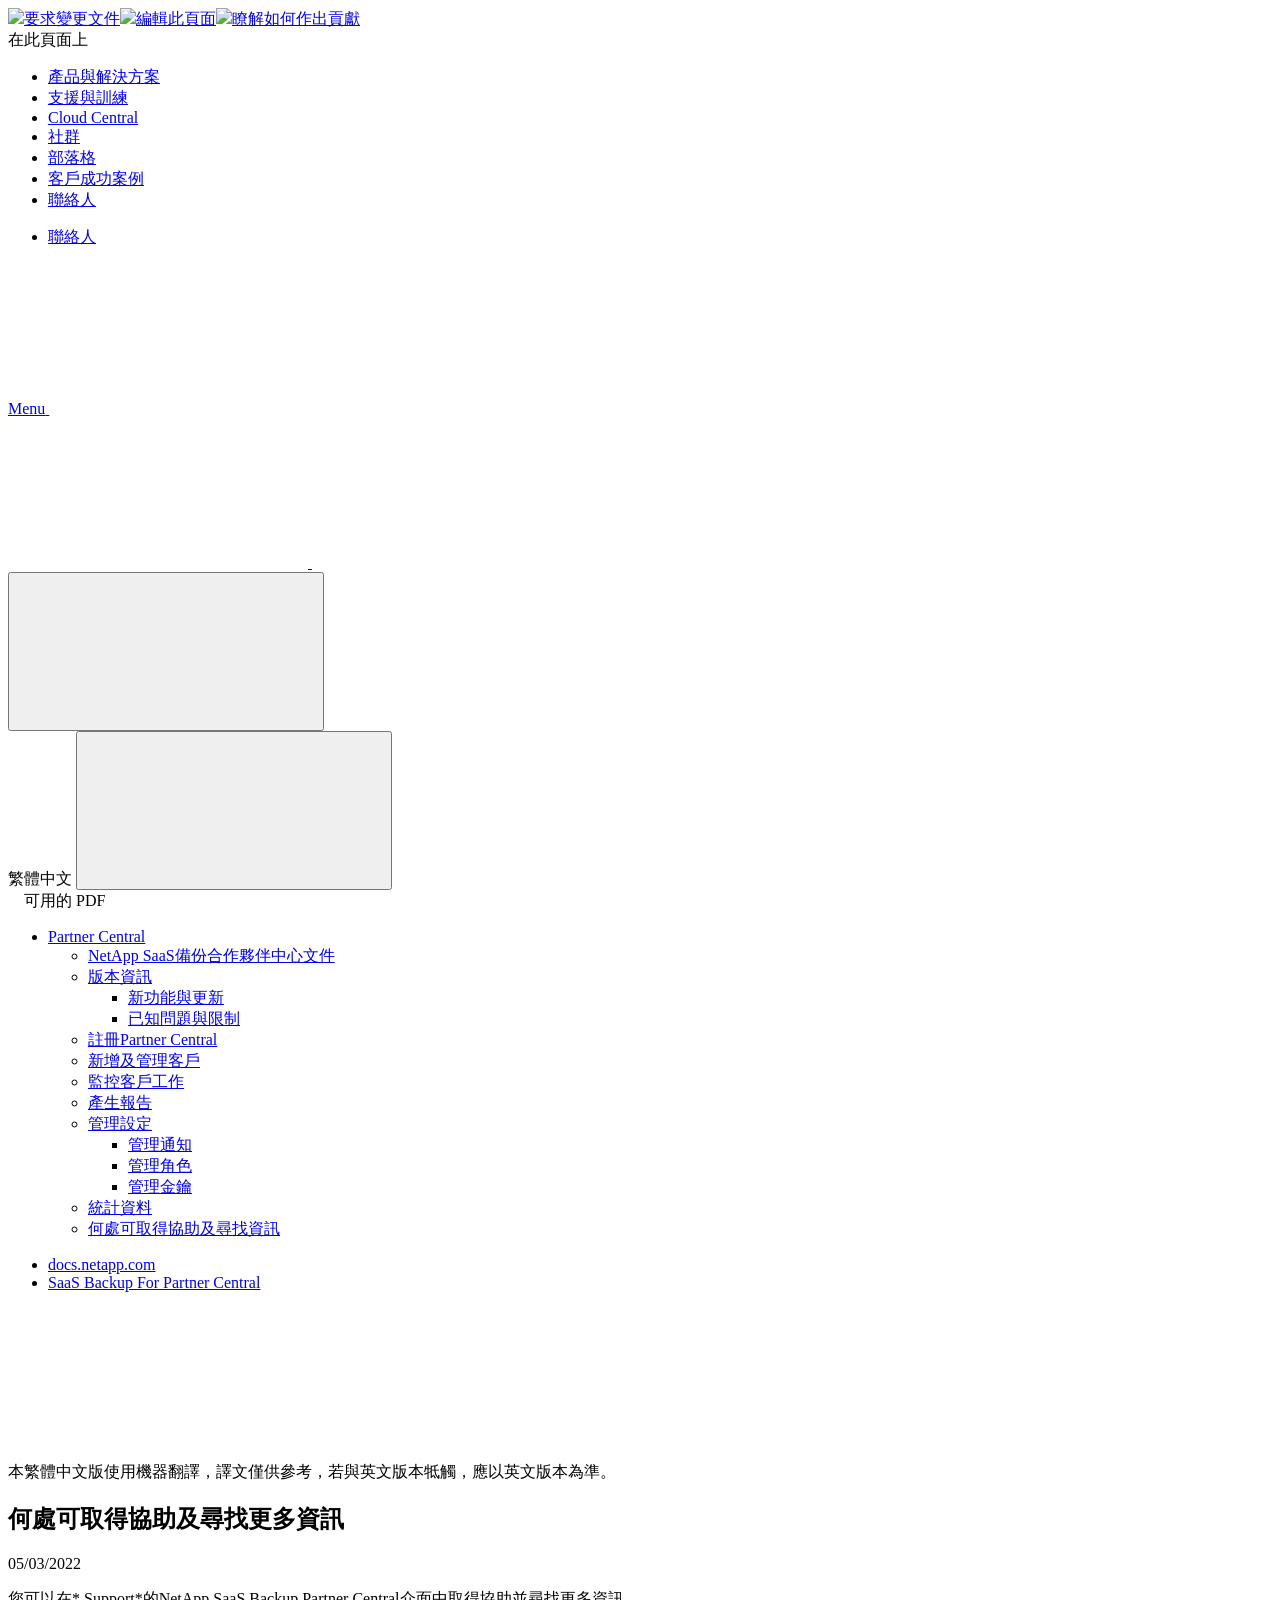
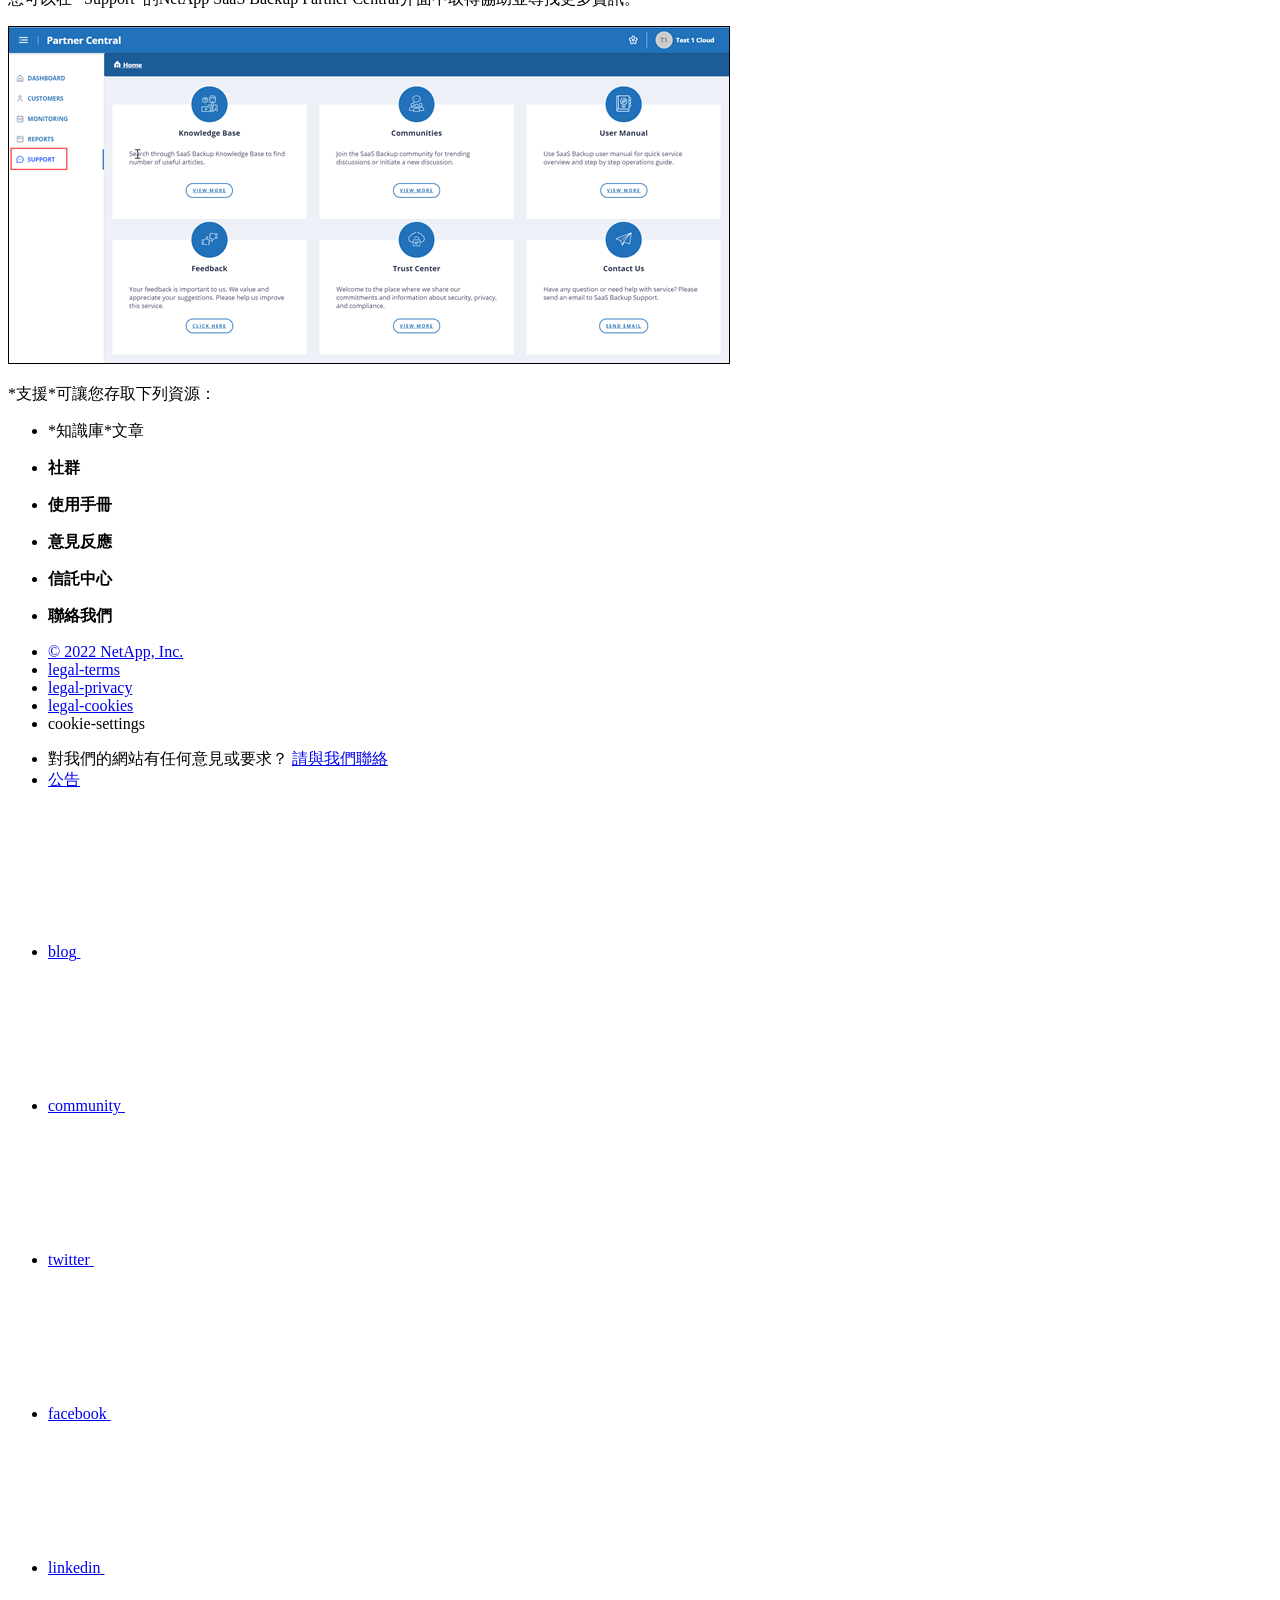
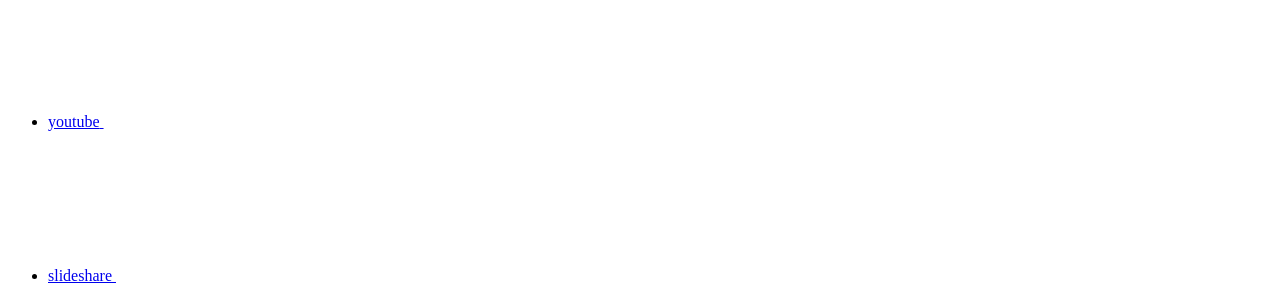
==== partnercentral_reference_get_help_find_info.html @ b0cb1d8d "Deploying to gh-pages from  @ becebbbd6865f7b29bdb03e054791adb835236fb 🚀" ====
<!DOCTYPE html>
<html lang="zh-tw">
  <head class="at-element-marker">
  <title>何處可取得協助及尋找更多資訊</title>
  <meta charset="utf-8">
  <meta http-equiv="x-ua-compatible" content="ie=edge,chrome=1">
  <meta http-equiv="language" content="en">
  <meta name="viewport" content="width=device-width, initial-scale=1">
  <meta property="og:title" content="何處可取得協助及尋找更多資訊" />
	<meta property="og:type" content="website" />
	<meta property="og:url" content="https://docs.netapp.com/zh-tw/saasbackup-partnercentral/partnercentral_reference_get_help_find_info.html" />
	<meta property="og:description" content="您可以在NetApp SaaS備份合作夥伴中心介面中取得協助、尋找更多資訊、並提供意見反應。" />
  <meta property="og:image" content="https://docs.netapp.com/zh-tw/saasbackup-partnercentral/images/logo-tophat-social.png" />
  <meta property="og:image:alt" content="NetApp Logo" />
  <meta name="format-detection" content="telephone=no">
  <meta http-equiv="Content-Type" content="text/html; charset=utf-8">
  <meta http-equiv="encoding" content="utf-8">
  <meta http-equiv="nss-type" content="Product Documentation"/>
  <meta http-equiv="nss-subtype" content="User Guide"/><meta name="description" content="您可以在NetApp SaaS備份合作夥伴中心介面中取得協助、尋找更多資訊、並提供意見反應。">
  <meta name="keywords" content=" where to find more information, help, support, feedback, ask questions"><!-- Icons -->
  <link rel="icon" href="/zh-tw/saasbackup-partnercentral/images/favicon.ico" type="image/x-icon">

  <!-- RSS Feed --><!-- CSS Definitions: NetApp CSS should be defined after generic css -->

  <!-- Elastic Search -->
  <link rel="stylesheet" href="//cdn.jsdelivr.net/searchkit/0.10.0/theme.css">

  <!-- Controls AsciiDoctor Admonition Blocks -->
  <link rel="stylesheet" type="text/css" href="/zh-tw/saasbackup-partnercentral/css/font-awesome.min.css">

  <!-- Controls the shadow effect for search dropdown menu -->
  <link rel="stylesheet" href="/zh-tw/saasbackup-partnercentral/css/boxshadowproperties.css">

  <!-- NetApp CSS controls the technical content -->
  <link rel="stylesheet" type="text/css" href="/zh-tw/saasbackup-partnercentral/css/netapp.css">

  <!-- WWW CSS Content -->
  <link rel="stylesheet" type="text/css" href="/zh-tw/saasbackup-partnercentral/css/www-luci-dotcom.min.css">
  <link rel="stylesheet" type="text/css" href="/zh-tw/saasbackup-partnercentral/css/www-netapp-dotcom.css">
  <link rel="stylesheet" href="/zh-tw/saasbackup-partnercentral/css/www-netapp-library-critical.min.css" media="all" >
  <link rel="stylesheet" href="/zh-tw/saasbackup-partnercentral/css/www-netapp-library-non-critical.min.css" as="style" onload="this.onload=null;this.rel='stylesheet'">
  <link rel="stylesheet" href="/zh-tw/saasbackup-partnercentral/css/www-netapp-library-global-header-footer.min.css">

  <!-- NetApp IE Customizations -->
  <link rel="stylesheet" href='/zh-tw/saasbackup-partnercentral/css/na-utility.css' type='text/css'>
  <link rel="stylesheet" href='/zh-tw/saasbackup-partnercentral/css/na-sidebar.css' type='text/css'>
  <link rel='stylesheet' href='/zh-tw/saasbackup-partnercentral/css/clouddocs.css' type='text/css'>
  <link rel='stylesheet' href='/zh-tw/saasbackup-partnercentral/css/custom-dropdown.css' type='text/css'>
  <link rel='stylesheet' href='/zh-tw/saasbackup-partnercentral/css/na-pagenav.css' type='text/css'>

  
  <link rel="stylesheet" href="/zh-tw/saasbackup-partnercentral/css/landing-page.css" type="text/css">
  <link rel="stylesheet" href="/zh-tw/saasbackup-partnercentral/css/tabbed-blocks.css" type="text/css">
  <!-- Canonical url -->
  <link rel='stylesheet' href='/zh-tw/saasbackup-partnercentral/css/na-feature.css' type='text/css'><!-- Top level site integrations --><script>
    if (document.location.hostname === "docs.netapp.com") {
      var head = document.getElementsByTagName('head')[0];
      var onetrustConsent = document.createElement("script");
      onetrustConsent.type = "text/javascript";
      onetrustConsent.src = "https://cdn.cookielaw.org/consent/72570c5c-fe30-465f-b0e0-b77f7fb4ae34/OtAutoBlock.js";
      head.appendChild(onetrustConsent);

      var onetrustScript = document.createElement("script");
      onetrustScript.type = "text/javascript";
      onetrustScript.src = "https://cdn.cookielaw.org/scripttemplates/otSDKStub.js";
      onetrustScript.charset = "UTF-8";
      onetrustScript.dataset.documentLanguage = "true";
      onetrustScript.dataset.domainScript = "72570c5c-fe30-465f-b0e0-b77f7fb4ae34";
      head.appendChild(onetrustScript);
    }

    function OptanonWrapper() { }

    if (document.location.hostname === "docs.netapp.com") {
      var adobe = document.createElement("script");
      adobe.type = "text/plain";
      adobe.className = "optanon-category-C0002";
      adobe.src = "//assets.adobedtm.com/60287eadf1ee/c284da483c83/launch-e9ff3acac59f.min.js";
      head.appendChild(adobe);

      var google = document.createElement("script");
      google.type = "text/plain";
      google.className = "optanon-category-C0002";
      google.src = "https://www.googletagmanager.com/gtag/js?id=UA-81697994-3";
      head.appendChild(google);

      window.dataLayer = window.dataLayer || [];
      function gtag(){dataLayer.push(arguments);}
      gtag('js', new Date());
      gtag('config', 'UA-81697994-3');
    }
  </script>
  <script src="https://cdnjs.cloudflare.com/ajax/libs/jquery/2.1.4/jquery.min.js"></script>
  <script src="https://cdnjs.cloudflare.com/ajax/libs/jquery-cookie/1.4.1/jquery.cookie.min.js"></script>

  <!-- Used for Product Family Page Sidebar Visibility --><!-- Used to import Promise for IE. Required for SearchKit -->
  <script src="https://cdnjs.cloudflare.com/ajax/libs/bluebird/3.3.5/bluebird.min.js"></script><script src='/zh-tw/saasbackup-partnercentral/js/na-search.js'></script><script src='/zh-tw/saasbackup-partnercentral/js/na-pagenav.js'></script><link rel='stylesheet' href='/zh-tw/saasbackup-partnercentral/css/prism.css' type='text/css'>
  <link rel='stylesheet' href='/zh-tw/saasbackup-partnercentral/css/prism-netapp.css' type='text/css'>


  <script src='/zh-tw/saasbackup-partnercentral/js/na-utility.js'></script>
  <script src='/zh-tw/saasbackup-partnercentral/js/clouddocs.js'></script>
  <script src='/zh-tw/saasbackup-partnercentral/js/jquery.navgoco.min.js'></script>
  <script src="https://maxcdn.bootstrapcdn.com/bootstrap/3.3.7/js/bootstrap.min.js" integrity="sha384-Tc5IQib027qvyjSMfHjOMaLkfuWVxZxUPnCJA7l2mCWNIpG9mGCD8wGNIcPD7Txa" crossorigin="anonymous"></script>
  <script src='/zh-tw/saasbackup-partnercentral/js/toc.js'></script>
  <script src='/zh-tw/saasbackup-partnercentral/js/customscripts.js'></script><script>
      $(document).ready(function() {
          
          var collapseOnInit = true;
          

          var navSettings = {
              "caretHtml": '',
              "accordion": collapseOnInit,
              "openClass": 'active', // open
              "save": false, // leave false or nav highlighting doesn't work right
              "cookie": {
                  "name": 'navgoco',
                  "expires": false,
                  "path": '/'
              },
              "slide": {
                  "duration": 400,
                  "easing": 'swing'
              }
          };

          // Initialize navgoco with default options
          $("#mysidebar").navgoco(navSettings);
          

          $("#collapseAll").click(function(e) {
              e.preventDefault();
              $("#mysidebar").navgoco('toggle', false);
          });

          $("#expandAll").click(function(e) {
              e.preventDefault();
              $("#mysidebar").navgoco('toggle', true);
          });

      });

  </script>
  <script>
      $(document).ready(function() {
          $("#tg-sb-link").click(function() {
              $("#tg-sb-sidebar").toggle();
              $("#tg-sb-content").toggleClass('col-md-9');
              $("#tg-sb-content").toggleClass('col-md-12');
              $("#tg-sb-icon").toggleClass('fa-toggle-on');
              $("#tg-sb-icon").toggleClass('fa-toggle-off');
          });
      });
  </script>
  <script src='/zh-tw/saasbackup-partnercentral/js/custom-dropdown.js'></script>
  <script src='/zh-tw/saasbackup-partnercentral/js/FileSaver.min.js'></script>
  <script src='/zh-tw/saasbackup-partnercentral/js/jszip-utils.min.js'></script>
  <script src='/zh-tw/saasbackup-partnercentral/js/jszip.min.js'></script>
  <script src='/zh-tw/saasbackup-partnercentral/js/pdf-ux.js'></script>
</head>


  <body class role="document" data-flavor="">
    <div id="page" class="n-off-canvas-menu">
      <div class="n-off-canvas-menu__menu"><!--TODO: Add offcanvas code --></div>
      <div class="n-off-canvas-menu__content-wrap">
        <header class="site-header" id="banner">
  
  <!-- Start Page Toolbar -->
  
  <div class="page-nav-toolbar"><div class="page-nav-contribute"><a target="_blank" href="https://github.com/NetAppDocs/saasbackup-partnercentral/issues/new?body=Page%3A%20[何處可取得協助及尋找更多資訊](https://docs.netapp.com/zh-tw/saasbackup-partnercentral/partnercentral_reference_get_help_find_info.html)" class="page-nav-contribute-link" role="button"><img src="/zh-tw/saasbackup-partnercentral/images/discuss-sm.svg" class="github-icon" />要求變更文件</a><a target="_blank" href="https://github.com/NetAppDocs/saasbackup-partnercentral/blob/main/reference_get_help_find_info.adoc" class="page-nav-contribute-link" role="button"><img src="/zh-tw/saasbackup-partnercentral/images/edit-sm.svg" class="github-icon" />編輯此頁面</a><a target="_blank" href="https://docs.netapp.com/us-en/contribute/" class="page-nav-contribute-link"  ><img src="/zh-tw/saasbackup-partnercentral/images/article-sm.svg" class="github-icon" />瞭解如何作出貢獻</a></div>
    <div class="page-nav-container">
      <nav class="page-nav-fixed">
        <div class="page-nav-title">在此頁面上</div>
        <div class="page-nav-links">
          <ul class="page-nav-inner" id="page-menu"></ul>
        </div>
      </nav>
    </div>
  </div>
  
  
  <!-- Start top_hat -->
  <div class="n-top-hat">
    <div class="n-container">
      <div class="n-top-hat__cross-property-nav">
        <ul class="n-top-hat__list">
          <li class="n-top-hat__list-item">
            <a href="https://www.netapp.com/products-a-z/" class="n-top-hat__link">產品與解決方案</a>
          </li>
          <li class="n-top-hat__list-item">
            <a href="https://www.netapp.com/support-and-training/netapp-university/" class="n-top-hat__link">支援與訓練</a>
          </li>
          <li class="n-top-hat__list-item">
            <a href="https://cloud.netapp.com" class="n-top-hat__link">Cloud Central</a>
          </li>
          <li class="n-top-hat__list-item">
            <a href="https://community.netapp.com/" class="n-top-hat__link">社群</a>
          </li>
          <li class="n-top-hat__list-item">
            <a href="https://blog.netapp.com/" class="n-top-hat__link">部落格</a>
          </li>
          <li class="n-top-hat__list-item">
            <a href="https://customers.netapp.com/en/" class="n-top-hat__link">客戶成功案例</a>
          </li>
          <li class="n-top-hat__list-item">
            <a href="https://www.netapp.com/us/contact-us/index.aspx" target="_self" class="n-top-hat__link" data-ntap-ui="contact-us">聯絡人</a>
          </li>
        </ul>
      </div>
      <div class="n-top-hat__utils">
        <ul class="n-top-hat__list">
          <li class="n-top-hat__list-item">
            <a href="https://www.netapp.com/us/contact-us/index.aspx" target="_self" class="n-top-hat__link" data-ntap-ui="contact-us">聯絡人</a>
          </li>
        </ul>
      </div>
    </div>
  </div>
  <!-- End top_hat -->

  <!-- Start property bar -->
  <style>
    .n-property-navigation-bar__menus--desktop-experience .n-menu--mega__default-content__heading span {
    color: #34B0FF;
    }
  </style>
  <div class="n-property-bar " data-ntap-ui="sticky-nav">
    <div class="n-property-bar__inner-wrap">
      <div class="n-property-bar__menu-toggle">
        <a href="#" class="n-property-bar__menu-toggle-link">
          <span class="n-property-bar__menu-toggle-text">Menu</span>
          <svg class="n-icon-bars n-property-bar__menu-toggle-icon" aria-labelledby="title">
            <title>bars</title>
            <use xlink:href="/zh-tw/saasbackup-partnercentral/common/svg/sprite.svg#bars"></use>
          </svg>
        </a>
      </div>
      <div class="n-property-bar__property-mark ">
        <a href="https://www.netapp.com" class="n-property-bar__property-link">
          <div class="n-property-bar__logo">
            <svg class="n-icon-netapp-mark n-icon-netapp-mark n-property-bar__netapp-mark-icon" aria-labelledby="title">
              <title>netapp-mark</title>
              <use xlink:href="/zh-tw/saasbackup-partnercentral/common/svg/sprite.svg#netapp-mark"></use>
            </svg>
            <svg class="n-icon-netapp-logo n-property-bar__logo-svg" aria-labelledby="title">
              <title>netapp-logo</title>
              <use xlink:href="/zh-tw/saasbackup-partnercentral/common/svg/sprite.svg#netapp-logo"></use>
            </svg>
          </div>
        </a>
      </div>

      
      <div class="search-property-bar">
        <div id="search-demo-container" class="searchbox n-property-bar__search">
          <div id="react-search" 
          data-search-html="/zh-tw/saasbackup-partnercentral/search.html"
          data-type="widget" 
          data-placeholder="搜尋文件" 
          data-no-results-found="找不到符合 {query} 的相關結果。" 
          data-did-you-mean="搜尋 {suggestion}。" 
          data-no-results-found-did-you-mean="找不到符合 {query} 的相關結果。您是否要找的是{suggestion}？" 
          data-results-found="找到 {hitCount} 筆結果"  
          data-sk-es-pf-indexes=""
          data-flavor=""></div>
          <button class="n-property-bar__search-toggle-button" type="button">
            <svg class="n-icon-search n-property-bar__search-toggle-button-icon" aria-labelledby="title">
              <title>search</title>
              <use xmlns:xlink="http://www.w3.org/1999/xlink" xlink:href="/zh-tw/saasbackup-partnercentral/common/svg/sprite.svg#search"></use>
            </svg>
          </button>
        </div>
      </div>
      
    </div>
  </div>
  <div class="n-property-bar__toolbar">
    <!-- Start Language Selector --><div id="ie-i18n" class="n-property-bar__lang-selector">
      <div id="ie-i18n-menu">
      <span class="ie-i18n-lang">繁體中文</span>
        <button class="ie-i18n-icon-container" type="button">
          <svg class="n-globe__icon" aria-labelledby="title">
            <title>globe</title>
            <use xmlns:xlink="http://www.w3.org/1999/xlink" xlink:href="/zh-tw/saasbackup-partnercentral/common/svg/sprite.svg#globe"></use>
          </svg>
        </button>
      </div>
      <div id="n-property-navigation-bar__menu--language-selector" class="ie-i18n-results-container n-menu n-menu--v3 n-menu--is-active" style="display: none;">
        <div class="n-language-selector-menu">
          <ul class="n-menu__list">
            <li class="n-menu__list-column">
              <ul class="n-menu__list"><li class="n-menu__list-item n-menu__list-item--level-1">
                  <a href="https://docs.netapp.com/us-en/saasbackup-partnercentral/partnercentral_reference_get_help_find_info.html" class="n-menu__header-text"><span translate="no" class="notranslate">English</span></a>
                </li><li class="n-menu__list-item n-menu__list-item--level-1">
                  <a href="https://docs.netapp.com/ja-jp/saasbackup-partnercentral/partnercentral_reference_get_help_find_info.html" class="n-menu__header-text"><span translate="no" class="notranslate">日本語</span></a>
                </li><li class="n-menu__list-item n-menu__list-item--level-1">
                  <a href="https://docs.netapp.com/ko-kr/saasbackup-partnercentral/partnercentral_reference_get_help_find_info.html" class="n-menu__header-text"><span translate="no" class="notranslate">한국어</span></a>
                </li><li class="n-menu__list-item n-menu__list-item--level-1">
                  <a href="https://docs.netapp.com/zh-cn/saasbackup-partnercentral/partnercentral_reference_get_help_find_info.html" class="n-menu__header-text"><span translate="no" class="notranslate">简体中文</span></a>
                </li><li class="n-menu__list-item n-menu__list-item--level-1">
                  <a href="https://docs.netapp.com/zh-tw/saasbackup-partnercentral/partnercentral_reference_get_help_find_info.html" class="n-menu__header-text"><span translate="no" class="notranslate">繁體中文</span></a>
                </li></ul>
            </li>
          </ul>
        </div>
      </div>
    </div><!-- End Language Selector -->

    <div class="n-property-bar__cta"></div>
  </div>
  <script>
    $(function(){
        var currentLocalization = $('html').attr('lang');

        var localizationsDictionary = {
            "en-CA" : "https://www.netapp.com/search/index.aspx?for_cr=canada&",
            "en-IN" : "https://www.netapp.com/search/index.aspx?for_cr=india&",
            "nl-NL" : "https://www.netapp.com/search/index.aspx?for_cr=netherlands&",
            "ru-RU" : "https://www.netapp.com/search/index.aspx?for_cr=russia&",
            "sv-SE" : "https://www.netapp.com/search/index.aspx?for_cr=sweden&",
            "it-IT" : "https://www.netapp.com/search/index.aspx?for_cr=italy&",
            "he-IL" : "https://www.netapp.com/search/index.aspx?for_cr=israel&",
            "ko-KR" : "https://www.netapp.com/search/index.aspx?for_cr=korea&",
            "zh-TW" : "https://www.netapp.com/search/index.aspx?for_cr=taiwan&",
            "en-GB" : "https://www.netapp.com/search/index.aspx?for_cr=unitedkingdom&",
            "en-SG" : "https://www.netapp.com/search/index.aspx?for_cr=asean&",
            "en-AU" : "https://www.netapp.com/search/index.aspx?for_cr=australia&",
            "pt-BR" : "https://www.netapp.com/search/index.aspx?for_cr=brasil&",
            "de-CH" : "https://www.netapp.com/search/index.aspx?for_cr=switzerland&",
            "es-MX" : "https://www.netapp.com/search/index.aspx?for_cr=mexico&"
        };

        if($('html').hasClass('ntap-whitelisted') && localizationsDictionary.hasOwnProperty(currentLocalization)) {
            $('.n-property-bar__property-link').attr('href', '/');
        }
    });
  </script>
  <!-- End property bar -->
</header>


        <main id="n-main-content" class="n-main-content">
          <!-- Start Documentation Content -->
<div class="ie-main">
  <!-- Sidebar Column -->
  
  <div class="col-md-3" id="sidebar-height">
      <div class="n-pdf-header">
  <a id="toggleButtonPdf" class="n-pdf-button" type="button">
    <img src="/zh-tw/saasbackup-partnercentral/images/pdf.png" width="16" height="16"/>可用的 PDF<span>
    </span>
  </a>
</div>
<div class="n-pdf-body-container">
  <ul id="toggleContainerPdf" class="n-pdf-body" style="display:none;"><li class="pdf-ux-container">
        
        
        
        <a target="_blank" href="/zh-tw/saasbackup-partnercentral/pdfs/fullsite-sidebar/NetApp_SaaS備份合作夥伴中心文件.pdf" >
          <img src="/zh-tw/saasbackup-partnercentral/images/pdf.png" width="16" height="16"/>此文件網站（PDF 格式）</a>

    
      <ul class="subfolders" style="display:none;">
        <li class="pdf-ux-container">
          
          
          
          <a target="_blank" 
            
              href="/zh-tw/saasbackup-partnercentral/pdfs/sidebar/Partner_Central.pdf" 
            
          >
            <img src="/zh-tw/saasbackup-partnercentral/images/pdf.png" width="16" height="16"/>
            Partner Central
          </a>
          



    
      <ul class="subfolders" style="display:none;">
        <li class="pdf-ux-container">
          
          
          
          <a target="_blank" 
            
              href="/zh-tw/saasbackup-partnercentral/pdfs/sidebar/版本資訊.pdf" 
            
          >
            <img src="/zh-tw/saasbackup-partnercentral/images/pdf.png" width="16" height="16"/>
            版本資訊
          </a>
          





          
        </li>
      </ul>
    

  











    
      <ul class="subfolders" style="display:none;">
        <li class="pdf-ux-container">
          
          
          
          <a target="_blank" 
            
              href="/zh-tw/saasbackup-partnercentral/pdfs/sidebar/管理設定.pdf" 
            
          >
            <img src="/zh-tw/saasbackup-partnercentral/images/pdf.png" width="16" height="16"/>
            管理設定
          </a>
          







          
        </li>
      </ul>
    

  




    <ul class="subfolders" style="display:none;"><li class="active pdf-hide">
  <a target="_blank" href="/zh-tw/saasbackup-partnercentral/pdfs/pages/partnercentral_reference_get_help_find_info.pdf" >
    <img src="/zh-tw/saasbackup-partnercentral/images/pdf.png" width="16" height="16"/>
    PDF of this page
  </a>
</li>

</ul>
  



          
        </li>
      </ul>
    

  


</li></ul>
  <div class="zip-pdf-link-container" style="display: none;">   
    <a href="#" id="zipPdf">
      <img src="/zh-tw/saasbackup-partnercentral/images/pdf-zip.png" width="16" height="16"/>
      <pre>個別 PDF 文件的集合<span class="zip-size"></span></pre>
    </a><div id="zip-link-popup" class="hide">
    <div class="inner-modal">
        <div class="downloading-progress">
            <div class="spinner"></div>
            <h1>Creating your file...</h1>
            <div>This may take a few minutes. Thanks for your patience.</div>
            <button class="cancel-download-btn" type="button">Cancel</button>
        </div>
        <div class="download-complete hide">
            <div class="done-icon">
                <svg xmlns="http://www.w3.org/2000/svg" width="24" height="24" viewBox="0 0 24 24"><path d="M20.285 2l-11.285 11.567-5.286-5.011-3.714 3.716 9 8.728 15-15.285z"/></svg>
            </div>
            <div>Your file is ready</div>
            <button class="cancel-download-btn" type="button">OK</button>
        </div>
    </div>
</div>
<script>
    $(".cancel-download-btn").click(function(){
        $("#zip-link-popup").addClass("hide");
        $("#zip-link-popup .downloading-progress").removeClass("hide");
        $("#zip-link-popup .download-complete").addClass("hide");
    });
</script></div>
</div>
<script>
  $("#toggleContainerPdf li.active:last-child").parents('ul.subfolders').toggle('display');
  $("#toggleButtonPdf").click(function () {
    $("#toggleContainerPdf").toggle('display');
    $(".n-pdf-body-container .zip-pdf-link-container").toggle('display');
  });
</script><div class="sidebar-nav-container">
  <ul id="mysidebar" class="nav"><li class="subfolders "><a href="#">
        <div class="na-navbar-padding"> Partner Central</div>
      </a>
      <ul><li class=" "><a class="na-navbar-padding" href="/zh-tw/saasbackup-partnercentral/index.html">
        NetApp SaaS備份合作夥伴中心文件
      </a></li><li class="subfolders "><a href="#">
        <div class="na-navbar-padding"> 版本資訊</div>
      </a>
      <ul><li class=" "><a class="na-navbar-padding" href="/zh-tw/saasbackup-partnercentral/partnercentral_reference_new.html">
        新功能與更新
      </a></li><li class=" "><a class="na-navbar-padding" href="/zh-tw/saasbackup-partnercentral/partnercentral_reference_limitations.html">
        已知問題與限制
      </a></li></ul></li><li class=" "><a class="na-navbar-padding" href="/zh-tw/saasbackup-partnercentral/partnercentral_task_register.html">
        註冊Partner Central
      </a></li><li class=" "><a class="na-navbar-padding" href="/zh-tw/saasbackup-partnercentral/partnercentral_task_add_and_manage_customers.html">
        新增及管理客戶
      </a></li><li class=" "><a class="na-navbar-padding" href="/zh-tw/saasbackup-partnercentral/partnercentral_task_monitor.html">
        監控客戶工作
      </a></li><li class=" "><a class="na-navbar-padding" href="/zh-tw/saasbackup-partnercentral/partnercentral_task_generate_reports.html">
        產生報告
      </a></li><li class="subfolders "><a href="#">
        <div class="na-navbar-padding"> 管理設定</div>
      </a>
      <ul><li class=" "><a class="na-navbar-padding" href="/zh-tw/saasbackup-partnercentral/partnercentral_task_manage_notifications.html">
        管理通知
      </a></li><li class=" "><a class="na-navbar-padding" href="/zh-tw/saasbackup-partnercentral/partnercentral_task_manage_roles.html">
        管理角色
      </a></li><li class=" "><a class="na-navbar-padding" href="/zh-tw/saasbackup-partnercentral/partnercentral_task_manage_keys.html">
        管理金鑰
      </a></li></ul></li><li class=" "><a class="na-navbar-padding" href="/zh-tw/saasbackup-partnercentral/partnercentral_reference_statistics.html">
        統計資料
      </a></li><li class="  active "><a class="na-navbar-padding" href="/zh-tw/saasbackup-partnercentral/partnercentral_reference_get_help_find_info.html">
        何處可取得協助及尋找資訊
      </a></li></ul></li></ul>
</div>
<script>
  window.onscroll = () => {
    const value = -40 - (document.body.scrollHeight - (window.innerHeight + document.scrollingElement.scrollTop));
    
    document.getElementById("sidebar-height").style.bottom = Math.max(0,value) + "px";
};
</script>
<!-- this highlights the active parent class in the navgoco sidebar. this is critical so that the parent expands when you're viewing a page. This must appear below the sidebar code above. Otherwise, if placed inside customscripts.js, the script runs before the sidebar code runs and the class never gets inserted.-->
<script>$("li.active").parents('li').toggleClass("active");</script>


  </div>
  

  <div class="ie-content-pane n-doc__component-detail-content n-doc__component-detail-content--show-code">
    <!-- Begin of page container --><article class="page-content">
      <div class="ie-utility">
  <div class="ie-menu">
    <div class="n-breadcrumb">
      <ul class="n-breadcrumb__list">
        <li class="n-breadcrumb__list-item">
          <a href="https://docs.netapp.com">docs.netapp.com</a>
        </li>
        

        

        <li class="n-breadcrumb__list-item">
          <a href="/zh-tw/saasbackup-partnercentral/">SaaS&nbsp;Backup&nbsp;For&nbsp;Partner&nbsp;Central</a>
        </li>

      </ul>
    </div>
    <div style="clear: both"></div><!-- Main needs to have height -->
  </div>
</div>

      <div class="ie-nmt-disclaimer">
  <span>
    <div class="ie-nmt-disclaimer-container">
      <div class="ie-nmt-disclaimer-icon">
        <svg class="luci-icon" aria-hidden="true">
          <use xlink:href="/zh-tw/saasbackup-partnercentral/common/svg/sprite.svg#circle-info">
        </svg>
      </div>
      <div class="ie-nmt-disclaimer-content">
        <span> 本繁體中文版使用機器翻譯，譯文僅供參考，若與英文版本牴觸，應以英文版本為準。 </span>
      </div>
      <div style="clear:both;"></div>
    </div>
  </span>
</div><div class="n-doc__component-detail-heading-wrap">
  <h1 class="n-doc__component-detail-heading">何處可取得協助及尋找更多資訊</h1>
</div>


<p class="page-details">
  
    
    <time datetime="2022-05-03 10:31:58 +0000">05/03/2022</time>
    
  


</p>

<div class="paragraph">
<p>您可以在* Support*的NetApp SaaS Backup Partner Central介面中取得協助並尋找更多資訊。</p>
</div>
<div class="paragraph">
<p><span class="image"><img src="./media/support_page.png" alt="支援選項"></span></p>
</div>
<div class="paragraph">
<p>*支援*可讓您存取下列資源：</p>
</div>
<div class="ulist">
<ul>
<li>
<p>*知識庫*文章</p>
</li>
<li>
<p><strong>社群</strong></p>
</li>
<li>
<p><strong>使用手冊</strong></p>
</li>
<li>
<p><strong>意見反應</strong></p>
</li>
<li>
<p><strong>信託中心</strong></p>
</li>
<li>
<p><strong>聯絡我們</strong></p>
</li>
</ul>
</div>

    </article>
    <!-- Page Container -->
  </div>

  <div style="clear: both"></div><!-- Main needs to have height --></div>

        </main>

        <footer class="n-footer">
  <div class="n-footer__bottom">
    <div class="n-container">
      <div class="n-footer__bottom-left">
        <div class="n-footer__copyright">
          <ul class="n-footer__copyright-list">
            <li class="n-footer__copyright-link">
              <a href="https://www.netapp.com/us/legal/copyright.aspx">© 2022 NetApp, Inc.</a>
            </li>
            <li class="n-footer__copyright-link">
              <a href="https://www.netapp.com/company/legal/terms-of-use/">legal-terms</a>
            </li>
            <li class="n-footer__copyright-link">
              <a href="https://www.netapp.com/company/legal/privacy-policy/">legal-privacy</a>
            </li>
            <li class="n-footer__copyright-link">
              <a href="https://www.netapp.com/company/legal/cookie-policy/">legal-cookies</a>
            </li>
            <li class="n-footer__copyright-link">
              <a class="ot-sdk-show-settings">cookie-settings</a>
            </li>
          </ul>
        </div>
      </div>
      <div class="n-footer__bottom-right">
        <div class="n-footer__copyright">
          <ul class="n-footer__copyright-list">
            <li class="n-footer__copyright-link">
              <span class="n-footer__fine-print">對我們的網站有任何意見或要求？</span>
              <a target="_self" href="javascript:netapp_mailto()">請與我們聯絡</a>
            </li>
            <li class="n-footer__copyright-link">
              <a href="https://docs.netapp.com/zh-tw/announcements/">公告</a>
            </li>
          </ul>
        </div>
        <div class="n-footer__social-links">
          <ul class="n-footer__social-link-list">
            <li class="n-footer__social-link-list-item">
              <a class="n-footer__social-link" data-ntap-social="follow-blog" href="https://blog.netapp.com"
                target="_blank" title="blog" alt="blog">
                <span class="n-footer__social-link-text">blog</span>
                <svg class="n-icon-blog n-footer__social-link-icon" aria-labelledby="title">
                  <title>blog@</title>
                  <use xmlns:xlink="http://www.w3.org/1999/xlink"
                    xlink:href="/zh-tw/saasbackup-partnercentral/common/svg/sprite.svg#blog"></use>
                </svg>
              </a>
            </li>
            <li class="n-footer__social-link-list-item">
              <a class="n-footer__social-link" data-ntap-social="follow-community" href="https://community.netapp.com/"
                target="_blank" title="community" alt="community">
                <span class="n-footer__social-link-text">community</span>
                <svg class="n-icon-community n-footer__social-link-icon" aria-labelledby="title">
                  <title>community@</title>
                  <use xmlns:xlink="http://www.w3.org/1999/xlink"
                    xlink:href="/zh-tw/saasbackup-partnercentral/common/svg/sprite.svg#comments"></use>
                </svg>
              </a>
            </li>
            <li class="n-footer__social-link-list-item">
              <a class="n-footer__social-link" data-ntap-social="follow-twitter" href="https://twitter.com/netapp"
                target="_blank" title="twitter" alt="twitter">
                <span class="n-footer__social-link-text">twitter</span>
                <svg class="n-icon-twitter n-footer__social-link-icon" aria-labelledby="title">
                  <title>twitter@</title>
                  <use xmlns:xlink="http://www.w3.org/1999/xlink"
                    xlink:href="/zh-tw/saasbackup-partnercentral/common/svg/sprite.svg#twitter"></use>
                </svg>
              </a>
            </li>
            <li class="n-footer__social-link-list-item">
              <a class="n-footer__social-link" data-ntap-social="follow-facebook" href="https://www.facebook.com/NetApp"
                target="_blank" title="facebook" alt="facebook">
                <span class="n-footer__social-link-text">facebook</span>
                <svg class="n-icon-facebook n-footer__social-link-icon" aria-labelledby="title">
                  <title>facebook@</title>
                  <use xmlns:xlink="http://www.w3.org/1999/xlink"
                    xlink:href="/zh-tw/saasbackup-partnercentral/common/svg/sprite.svg#facebook"></use>
                </svg>
              </a>
            </li>
            <li class="n-footer__social-link-list-item">
              <a class="n-footer__social-link" data-ntap-social="follow-linkedin"
                href="https://www.linkedin.com/company/netapp" target="_blank" title="linkedin" alt="linkedin">
                <span class="n-footer__social-link-text">linkedin</span>
                <svg class="n-icon-linkedin n-footer__social-link-icon" aria-labelledby="title">
                  <title>linkedin@</title>
                  <use xmlns:xlink="http://www.w3.org/1999/xlink"
                    xlink:href="/zh-tw/saasbackup-partnercentral/common/svg/sprite.svg#linkedin"></use>
                </svg>
              </a>
            </li>
            <li class="n-footer__social-link-list-item">
              <a class="n-footer__social-link" data-ntap-social="follow-youtube"
                href="https://www.youtube.com/user/NetAppTV" target="_blank" title="youtube" alt="youtube">
                <span class="n-footer__social-link-text">youtube</span>
                <svg class="n-icon-youtube n-footer__social-link-icon" aria-labelledby="title">
                  <title>youtube@</title>
                  <use xmlns:xlink="http://www.w3.org/1999/xlink"
                    xlink:href="/zh-tw/saasbackup-partnercentral/common/svg/sprite.svg#youtube"></use>
                </svg>
              </a>
            </li>
            <li class="n-footer__social-link-list-item">
              <a class="n-footer__social-link" data-ntap-social="follow-slideshare"
                href="https://www.slideshare.net/NetApp" target="_blank" title="slideshare" alt="slideshare">
                <span class="n-footer__social-link-text">slideshare</span>
                <svg class="n-icon-slideshare n-footer__social-link-icon" aria-labelledby="title">
                  <title>slideshare@</title>
                  <use xmlns:xlink="http://www.w3.org/1999/xlink"
                    xlink:href="/zh-tw/saasbackup-partnercentral/common/svg/sprite.svg#slideshare"></use>
                </svg>
              </a>
            </li>
          </ul>
        </div>
      </div>
    </div>
  </div>
</footer>

      </div><!-- Elasticsearch JS -->
      <script type="text/javascript" src='/zh-tw/saasbackup-partnercentral/js/bundle.js'></script>

      <!-- Syntax Highlighting -->
      <script type="text/javascript" src='/zh-tw/saasbackup-partnercentral/js/prism.js'></script>
      <script type="text/javascript" src='/zh-tw/saasbackup-partnercentral/js/prism-curl.js'></script>
    </div>
    <script>
      document.body.offsetWidth=1903;
      cookieLaw = {}
      cookieLaw.euCountry = "US";
      cookieLaw.invoke = function(){return false;}
    </script>
    <script src='/zh-tw/saasbackup-partnercentral/js/www-ntap.js'></script>
    <script src='/zh-tw/saasbackup-partnercentral/js/tabbed-blocks.js'></script>
  </body></html>
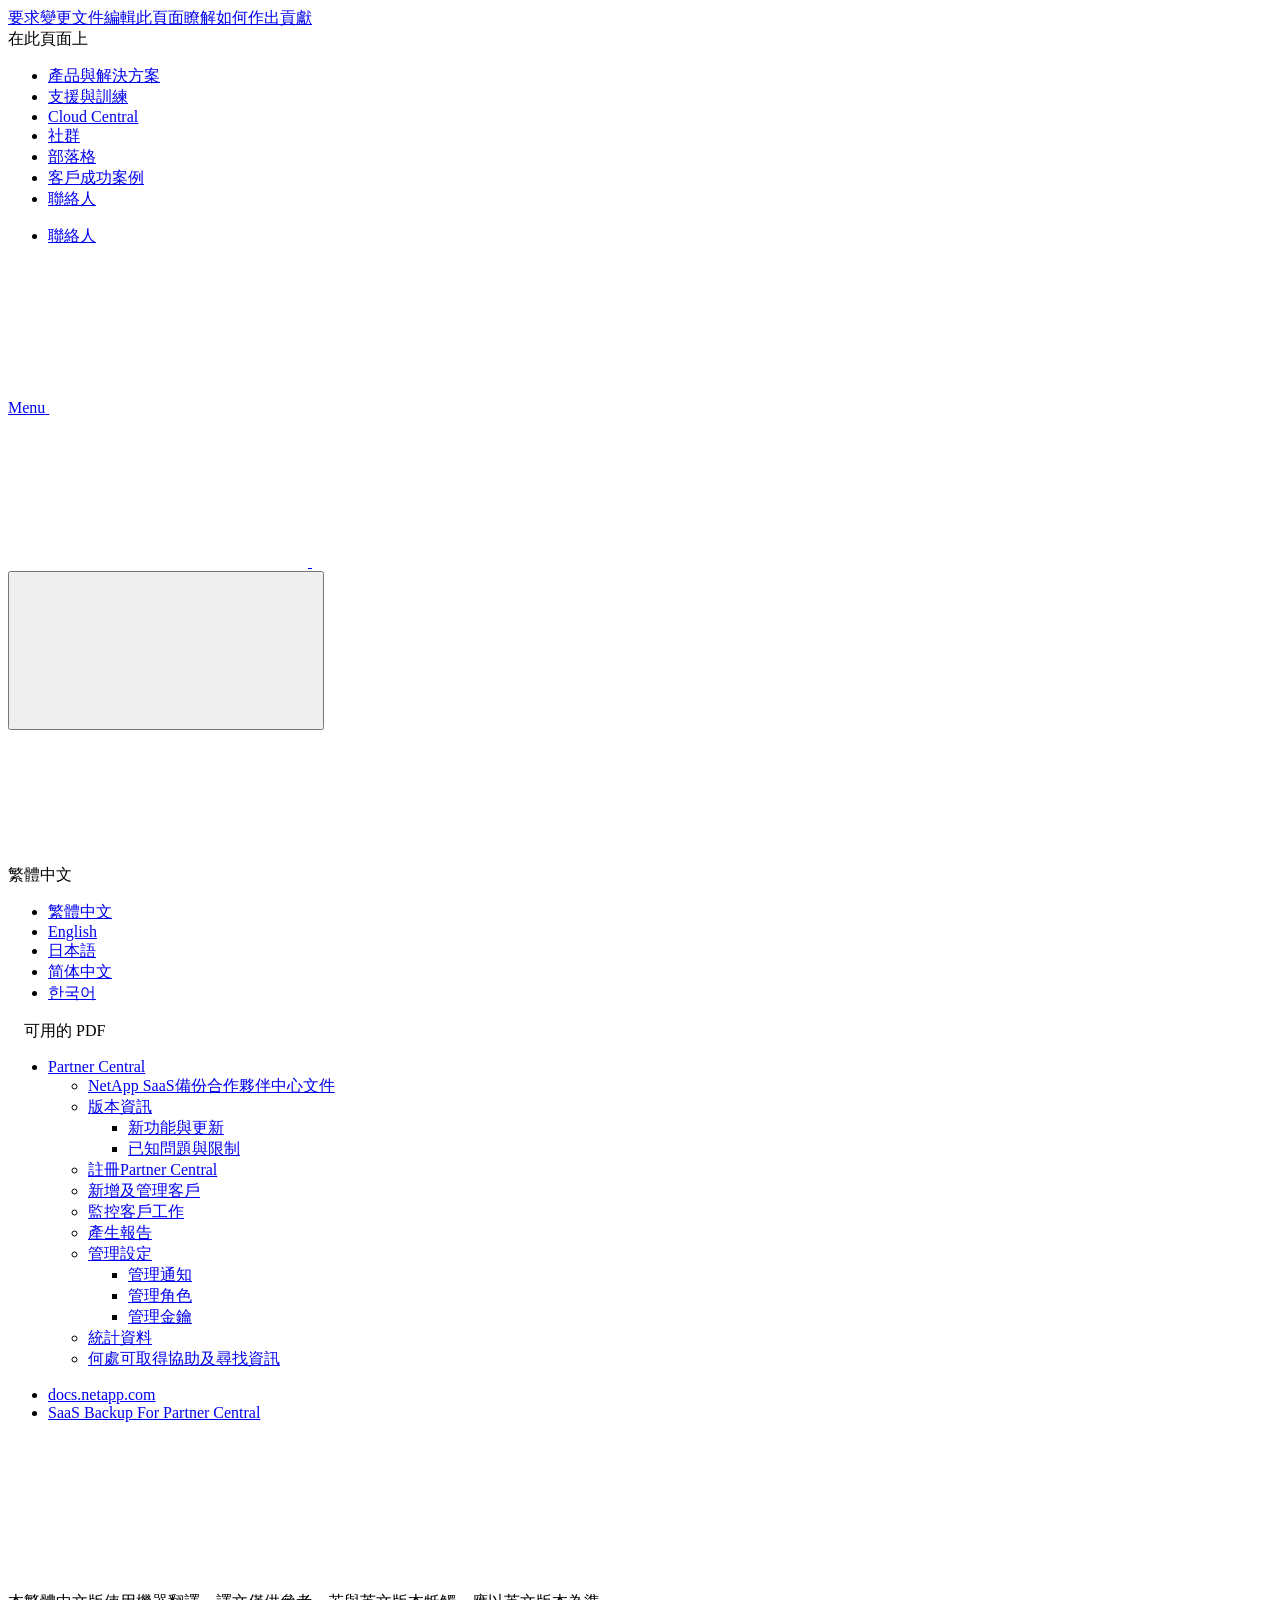
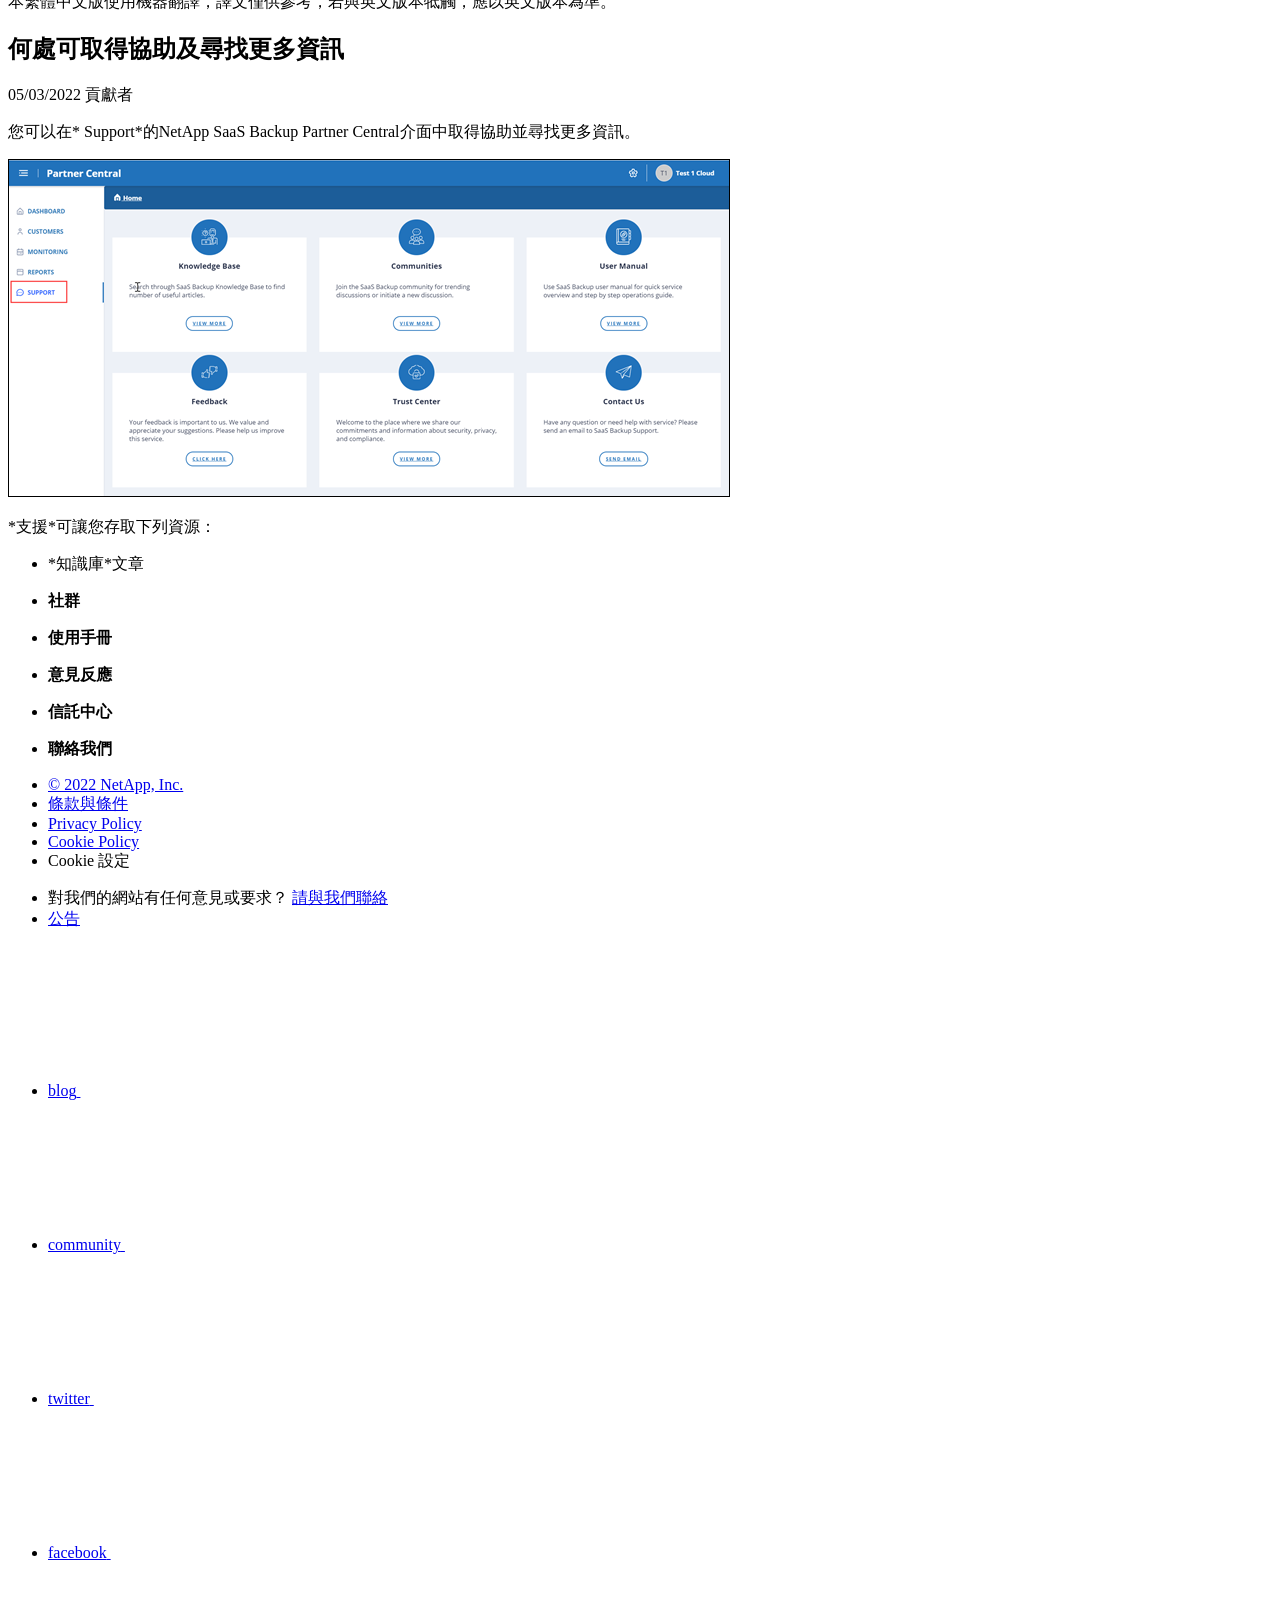
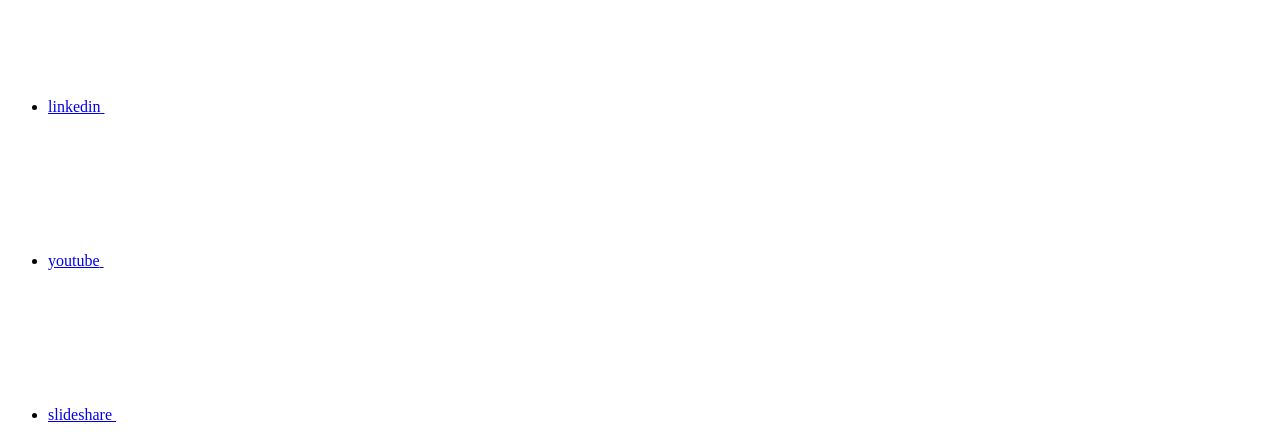
==== commit 0a4bf91c: "Deploying to gh-pages from  @ cecef752fb62cc90a0df46286a857a2ef7b8e0ff 🚀" ====
--- a/partnercentral_reference_get_help_find_info.html
+++ b/partnercentral_reference_get_help_find_info.html
@@ -169,7 +169,7 @@
   
   <!-- Start Page Toolbar -->
   
-  <div class="page-nav-toolbar"><div class="page-nav-contribute"><a target="_blank" href="https://github.com/NetAppDocs/saasbackup-partnercentral/issues/new?body=Page%3A%20[何處可取得協助及尋找更多資訊](https://docs.netapp.com/zh-tw/saasbackup-partnercentral/partnercentral_reference_get_help_find_info.html)" class="page-nav-contribute-link" role="button"><img src="/zh-tw/saasbackup-partnercentral/images/discuss-sm.svg" class="github-icon" />要求變更文件</a><a target="_blank" href="https://github.com/NetAppDocs/saasbackup-partnercentral/blob/main/reference_get_help_find_info.adoc" class="page-nav-contribute-link" role="button"><img src="/zh-tw/saasbackup-partnercentral/images/edit-sm.svg" class="github-icon" />編輯此頁面</a><a target="_blank" href="https://docs.netapp.com/us-en/contribute/" class="page-nav-contribute-link"  ><img src="/zh-tw/saasbackup-partnercentral/images/article-sm.svg" class="github-icon" />瞭解如何作出貢獻</a></div>
+  <div class="page-nav-toolbar"><div class="page-nav-contribute"><a target="_blank" href="https://github.com/NetAppDocs/saasbackup-partnercentral/issues/new?body=Page%3A%20[何處可取得協助及尋找更多資訊](https://docs.netapp.com/zh-tw/saasbackup-partnercentral/partnercentral_reference_get_help_find_info.html)" class="page-nav-contribute-link" role="button"><img src="/zh-tw/saasbackup-partnercentral/images/discuss-sm.svg" alt="" class="github-icon" />要求變更文件</a><a target="_blank" href="https://github.com/NetAppDocs/saasbackup-partnercentral/blob/main/reference_get_help_find_info.adoc" class="page-nav-contribute-link" role="button"><img src="/zh-tw/saasbackup-partnercentral/images/edit-sm.svg" alt="" class="github-icon" />編輯此頁面</a><a target="_blank" href="https://docs.netapp.com/us-en/contribute/" class="page-nav-contribute-link"  ><img src="/zh-tw/saasbackup-partnercentral/images/article-sm.svg" alt="" class="github-icon" />瞭解如何作出貢獻</a></div>
     <div class="page-nav-container">
       <nav class="page-nav-fixed">
         <div class="page-nav-title">在此頁面上</div>
@@ -258,11 +258,13 @@
           <div id="react-search" 
           data-search-html="/zh-tw/saasbackup-partnercentral/search.html"
           data-type="widget" 
-          data-placeholder="搜尋文件" 
-          data-no-results-found="找不到符合 {query} 的相關結果。" 
-          data-did-you-mean="搜尋 {suggestion}。" 
-          data-no-results-found-did-you-mean="找不到符合 {query} 的相關結果。您是否要找的是{suggestion}？" 
-          data-results-found="找到 {hitCount} 筆結果"  
+          data-placeholder="搜尋文件"
+          data-no-results-found="找不到符合 {query} 的相關結果。"
+          data-did-you-mean="搜尋 {suggestion}。"
+          data-no-results-found-did-you-mean="找不到符合 {query} 的相關結果。您是否要找的是{suggestion}？"
+          data-results-found="找到 {hitCount} 筆結果"
+          data-error-message="We're sorry, an issue occurred when fetching your results. Please try again."
+          data-error-reset="Reset Search"
           data-sk-es-pf-indexes=""
           data-flavor=""></div>
           <button class="n-property-bar__search-toggle-button" type="button">
@@ -277,35 +279,27 @@
     </div>
   </div>
   <div class="n-property-bar__toolbar">
-    <!-- Start Language Selector --><div id="ie-i18n" class="n-property-bar__lang-selector">
-      <div id="ie-i18n-menu">
-      <span class="ie-i18n-lang">繁體中文</span>
-        <button class="ie-i18n-icon-container" type="button">
+    <!-- Start Language Selector --><div id="language-dropdown" class="custom-dropdown custom-dropdown-lang">
+      <div class="custom-dropdown-select custom-dropdown-select-lang">
+      <span class="lang-name">繁體中文</span>
           <svg class="n-globe__icon" aria-labelledby="title">
             <title>globe</title>
             <use xmlns:xlink="http://www.w3.org/1999/xlink" xlink:href="/zh-tw/saasbackup-partnercentral/common/svg/sprite.svg#globe"></use>
           </svg>
         </button>
       </div>
-      <div id="n-property-navigation-bar__menu--language-selector" class="ie-i18n-results-container n-menu n-menu--v3 n-menu--is-active" style="display: none;">
-        <div class="n-language-selector-menu">
-          <ul class="n-menu__list">
-            <li class="n-menu__list-column">
-              <ul class="n-menu__list"><li class="n-menu__list-item n-menu__list-item--level-1">
-                  <a href="https://docs.netapp.com/us-en/saasbackup-partnercentral/partnercentral_reference_get_help_find_info.html" class="n-menu__header-text"><span translate="no" class="notranslate">English</span></a>
-                </li><li class="n-menu__list-item n-menu__list-item--level-1">
-                  <a href="https://docs.netapp.com/ja-jp/saasbackup-partnercentral/partnercentral_reference_get_help_find_info.html" class="n-menu__header-text"><span translate="no" class="notranslate">日本語</span></a>
-                </li><li class="n-menu__list-item n-menu__list-item--level-1">
-                  <a href="https://docs.netapp.com/ko-kr/saasbackup-partnercentral/partnercentral_reference_get_help_find_info.html" class="n-menu__header-text"><span translate="no" class="notranslate">한국어</span></a>
-                </li><li class="n-menu__list-item n-menu__list-item--level-1">
-                  <a href="https://docs.netapp.com/zh-cn/saasbackup-partnercentral/partnercentral_reference_get_help_find_info.html" class="n-menu__header-text"><span translate="no" class="notranslate">简体中文</span></a>
-                </li><li class="n-menu__list-item n-menu__list-item--level-1">
-                  <a href="https://docs.netapp.com/zh-tw/saasbackup-partnercentral/partnercentral_reference_get_help_find_info.html" class="n-menu__header-text"><span translate="no" class="notranslate">繁體中文</span></a>
-                </li></ul>
-            </li>
-          </ul>
-        </div>
-      </div>
+
+      <ul class="custom-dropdown-menu"><li>
+          <a href="https://docs.netapp.com/zh-tw/saasbackup-partnercentral/partnercentral_reference_get_help_find_info.html" target="_self"><span translate="no" class="notranslate">繁體中文</span></a>
+        </li><li>
+          <a href="https://docs.netapp.com/us-en/saasbackup-partnercentral/partnercentral_reference_get_help_find_info.html" target="_self"><span translate="no" class="notranslate">English</span></a>
+        </li><li>
+          <a href="https://docs.netapp.com/ja-jp/saasbackup-partnercentral/partnercentral_reference_get_help_find_info.html" target="_self"><span translate="no" class="notranslate">日本語</span></a>
+        </li><li>
+          <a href="https://docs.netapp.com/zh-cn/saasbackup-partnercentral/partnercentral_reference_get_help_find_info.html" target="_self"><span translate="no" class="notranslate">简体中文</span></a>
+        </li><li>
+          <a href="https://docs.netapp.com/ko-kr/saasbackup-partnercentral/partnercentral_reference_get_help_find_info.html" target="_self"><span translate="no" class="notranslate">한국어</span></a>
+        </li></ul>
     </div><!-- End Language Selector -->
 
     <div class="n-property-bar__cta"></div>
@@ -349,7 +343,7 @@
   <div class="col-md-3" id="sidebar-height">
       <div class="n-pdf-header">
   <a id="toggleButtonPdf" class="n-pdf-button" type="button">
-    <img src="/zh-tw/saasbackup-partnercentral/images/pdf.png" width="16" height="16"/>可用的 PDF<span>
+    <img src="/zh-tw/saasbackup-partnercentral/images/pdf.png" alt="" width="16" height="16"/>可用的 PDF<span>
     </span>
   </a>
 </div>
@@ -359,7 +353,7 @@
         
         
         <a target="_blank" href="/zh-tw/saasbackup-partnercentral/pdfs/fullsite-sidebar/NetApp_SaaS備份合作夥伴中心文件.pdf" >
-          <img src="/zh-tw/saasbackup-partnercentral/images/pdf.png" width="16" height="16"/>此文件網站（PDF 格式）</a>
+          <img src="/zh-tw/saasbackup-partnercentral/images/pdf.png" alt="" width="16" height="16"/>此文件網站（PDF 格式）</a>
 
     
       <ul class="subfolders" style="display:none;">
@@ -372,7 +366,7 @@
               href="/zh-tw/saasbackup-partnercentral/pdfs/sidebar/Partner_Central.pdf" 
             
           >
-            <img src="/zh-tw/saasbackup-partnercentral/images/pdf.png" width="16" height="16"/>
+            <img src="/zh-tw/saasbackup-partnercentral/images/pdf.png" alt="" width="16" height="16"/>
             Partner Central
           </a>
           
@@ -390,7 +384,7 @@
               href="/zh-tw/saasbackup-partnercentral/pdfs/sidebar/版本資訊.pdf" 
             
           >
-            <img src="/zh-tw/saasbackup-partnercentral/images/pdf.png" width="16" height="16"/>
+            <img src="/zh-tw/saasbackup-partnercentral/images/pdf.png" alt="" width="16" height="16"/>
             版本資訊
           </a>
           
@@ -398,8 +392,6 @@
 
 
 
-
-          
         </li>
       </ul>
     
@@ -427,7 +419,7 @@
               href="/zh-tw/saasbackup-partnercentral/pdfs/sidebar/管理設定.pdf" 
             
           >
-            <img src="/zh-tw/saasbackup-partnercentral/images/pdf.png" width="16" height="16"/>
+            <img src="/zh-tw/saasbackup-partnercentral/images/pdf.png" alt="" width="16" height="16"/>
             管理設定
           </a>
           
@@ -437,8 +429,6 @@
 
 
 
-
-          
         </li>
       </ul>
     
@@ -448,30 +438,20 @@
 
 
 
-    <ul class="subfolders" style="display:none;"><li class="active pdf-hide">
-  <a target="_blank" href="/zh-tw/saasbackup-partnercentral/pdfs/pages/partnercentral_reference_get_help_find_info.pdf" >
-    <img src="/zh-tw/saasbackup-partnercentral/images/pdf.png" width="16" height="16"/>
-    PDF of this page
-  </a>
-</li>
-
-</ul>
-  
-
-
-
-          
+    <ul class="subfolders" id="pdf-remove" style="display:none;"><li class="active"></li></ul>
+  
+
+
         </li>
       </ul>
     
 
   
-
 
 </li></ul>
   <div class="zip-pdf-link-container" style="display: none;">   
     <a href="#" id="zipPdf">
-      <img src="/zh-tw/saasbackup-partnercentral/images/pdf-zip.png" width="16" height="16"/>
+      <img src="/zh-tw/saasbackup-partnercentral/images/pdf-zip.png" alt="" width="16" height="16"/>
       <pre>個別 PDF 文件的集合<span class="zip-size"></span></pre>
     </a><div id="zip-link-popup" class="hide">
     <div class="inner-modal">
@@ -504,7 +484,7 @@
     $("#toggleContainerPdf").toggle('display');
     $(".n-pdf-body-container .zip-pdf-link-container").toggle('display');
   });
-</script><div class="sidebar-nav-container">
+</script><div class="sidebar-nav-container" id="mysidebardiv">
   <ul id="mysidebar" class="nav"><li class="subfolders "><a href="#">
         <div class="na-navbar-padding"> Partner Central</div>
       </a>
@@ -603,6 +583,9 @@
     
   
 
+<span>貢獻者
+</span>
+
 
 </p>
 
@@ -656,16 +639,16 @@
               <a href="https://www.netapp.com/us/legal/copyright.aspx">© 2022 NetApp, Inc.</a>
             </li>
             <li class="n-footer__copyright-link">
-              <a href="https://www.netapp.com/company/legal/terms-of-use/">legal-terms</a>
+              <a href="https://www.netapp.com/company/legal/terms-of-use/">條款與條件</a>
             </li>
             <li class="n-footer__copyright-link">
-              <a href="https://www.netapp.com/company/legal/privacy-policy/">legal-privacy</a>
+              <a href="https://www.netapp.com/company/legal/privacy-policy/">Privacy Policy</a>
             </li>
             <li class="n-footer__copyright-link">
-              <a href="https://www.netapp.com/company/legal/cookie-policy/">legal-cookies</a>
+              <a href="https://www.netapp.com/company/legal/cookie-policy/">Cookie Policy</a>
             </li>
             <li class="n-footer__copyright-link">
-              <a class="ot-sdk-show-settings">cookie-settings</a>
+              <a class="ot-sdk-show-settings">Cookie 設定</a>
             </li>
           </ul>
         </div>
@@ -783,4 +766,5 @@
     </script>
     <script src='/zh-tw/saasbackup-partnercentral/js/www-ntap.js'></script>
     <script src='/zh-tw/saasbackup-partnercentral/js/tabbed-blocks.js'></script>
+    <script src='/zh-tw/saasbackup-partnercentral/js/sidebar.js'></script>
   </body></html>
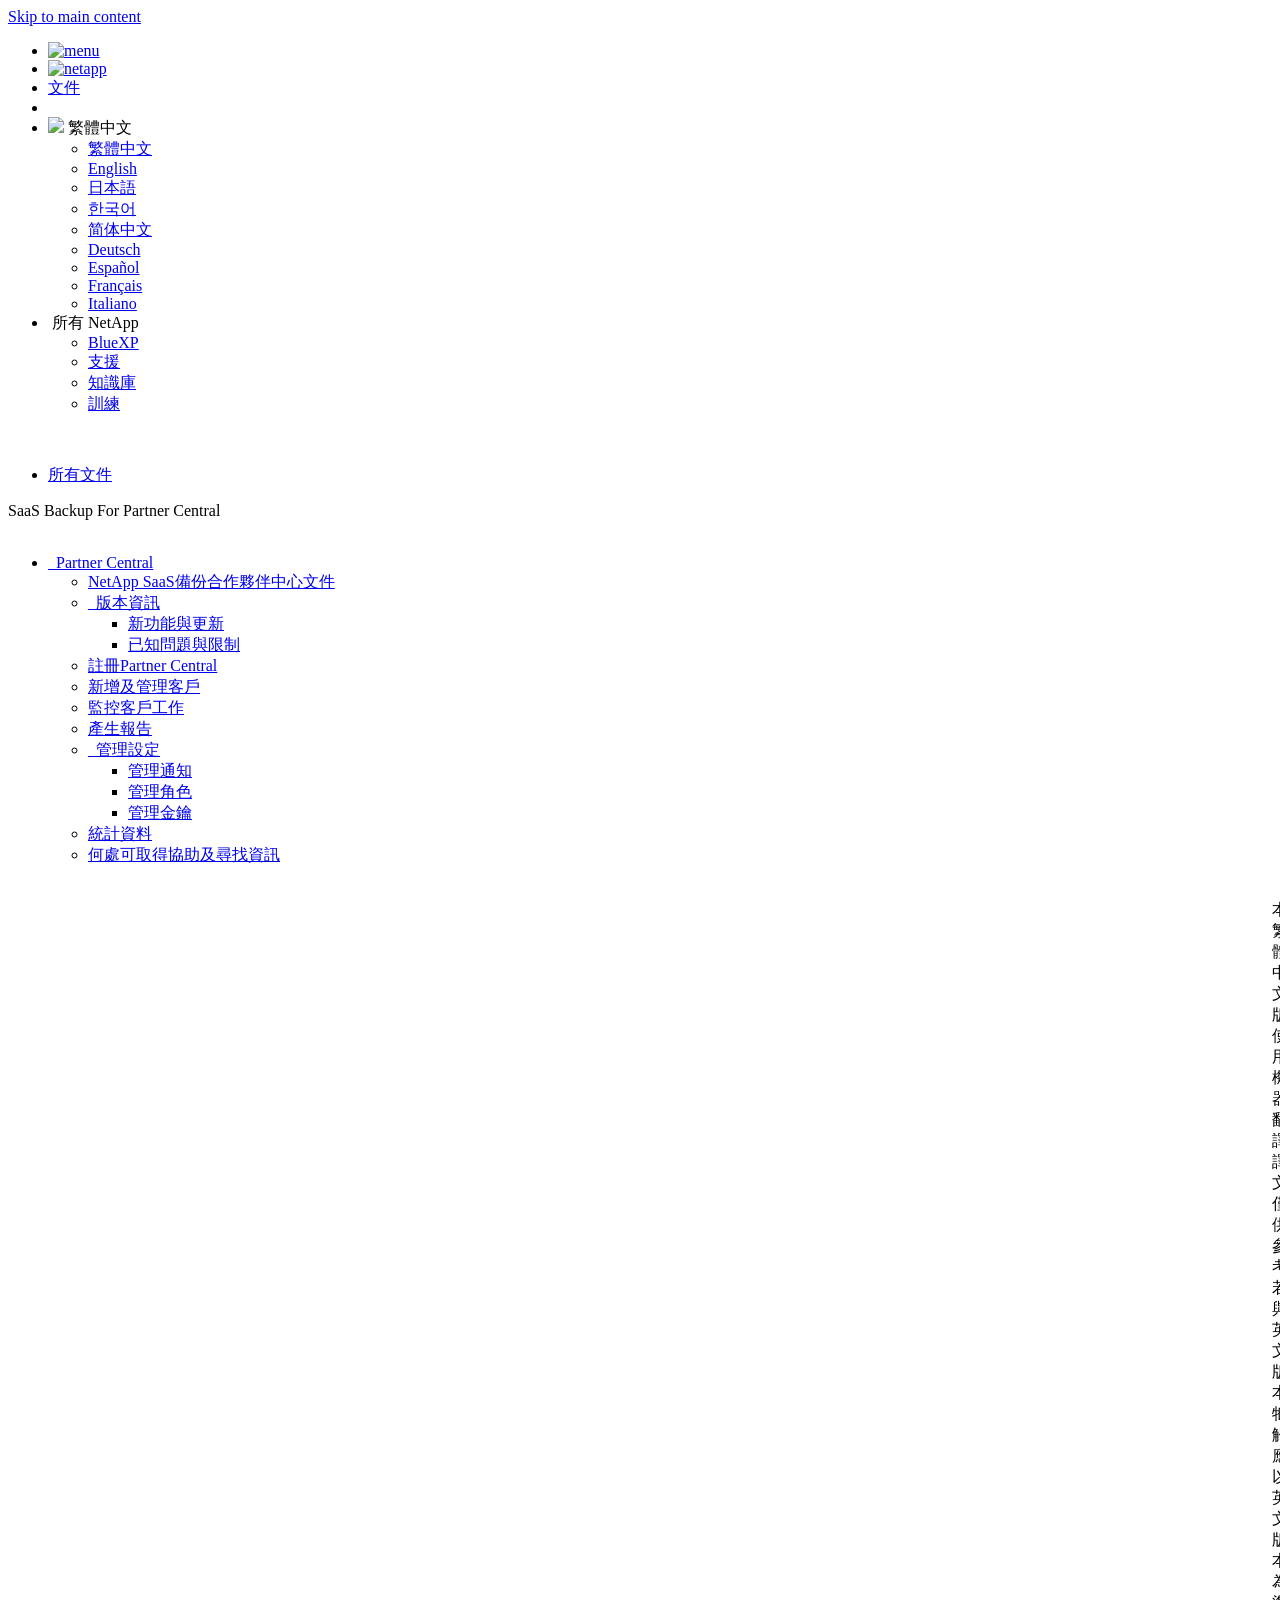
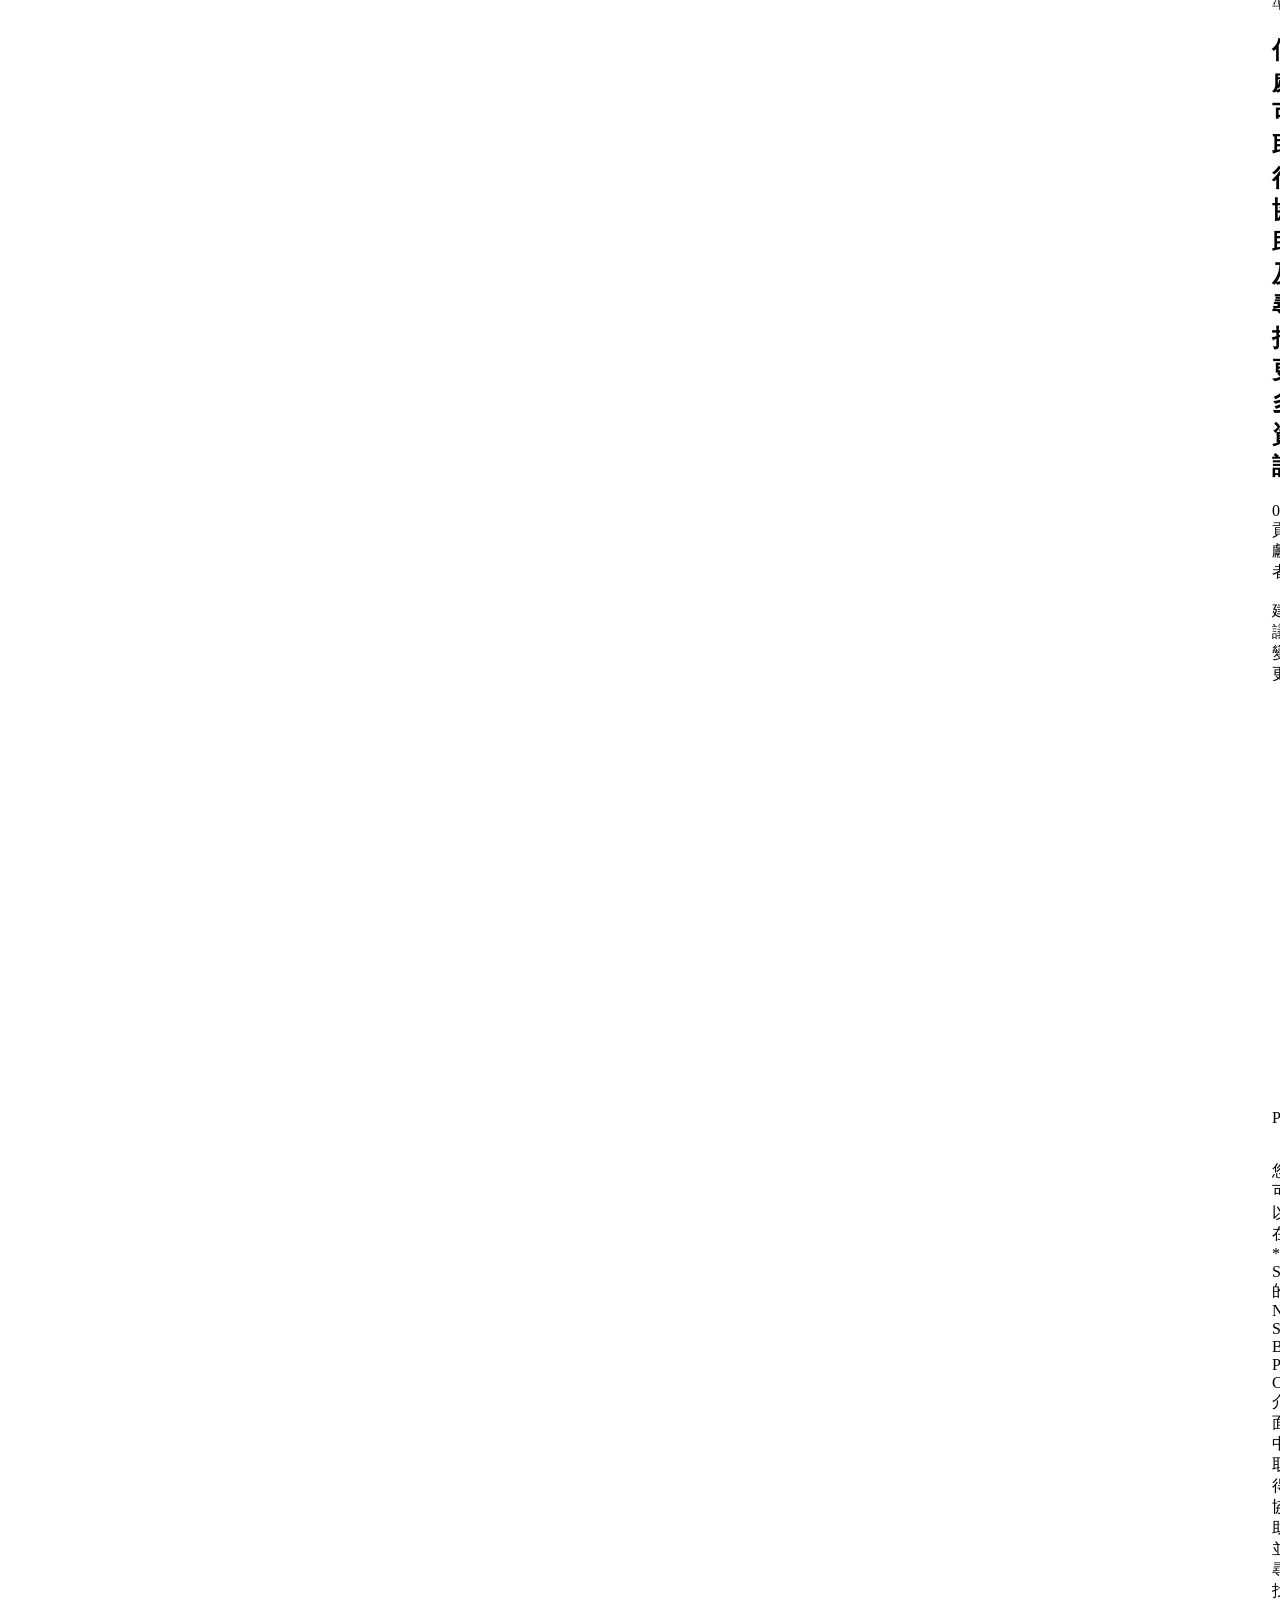
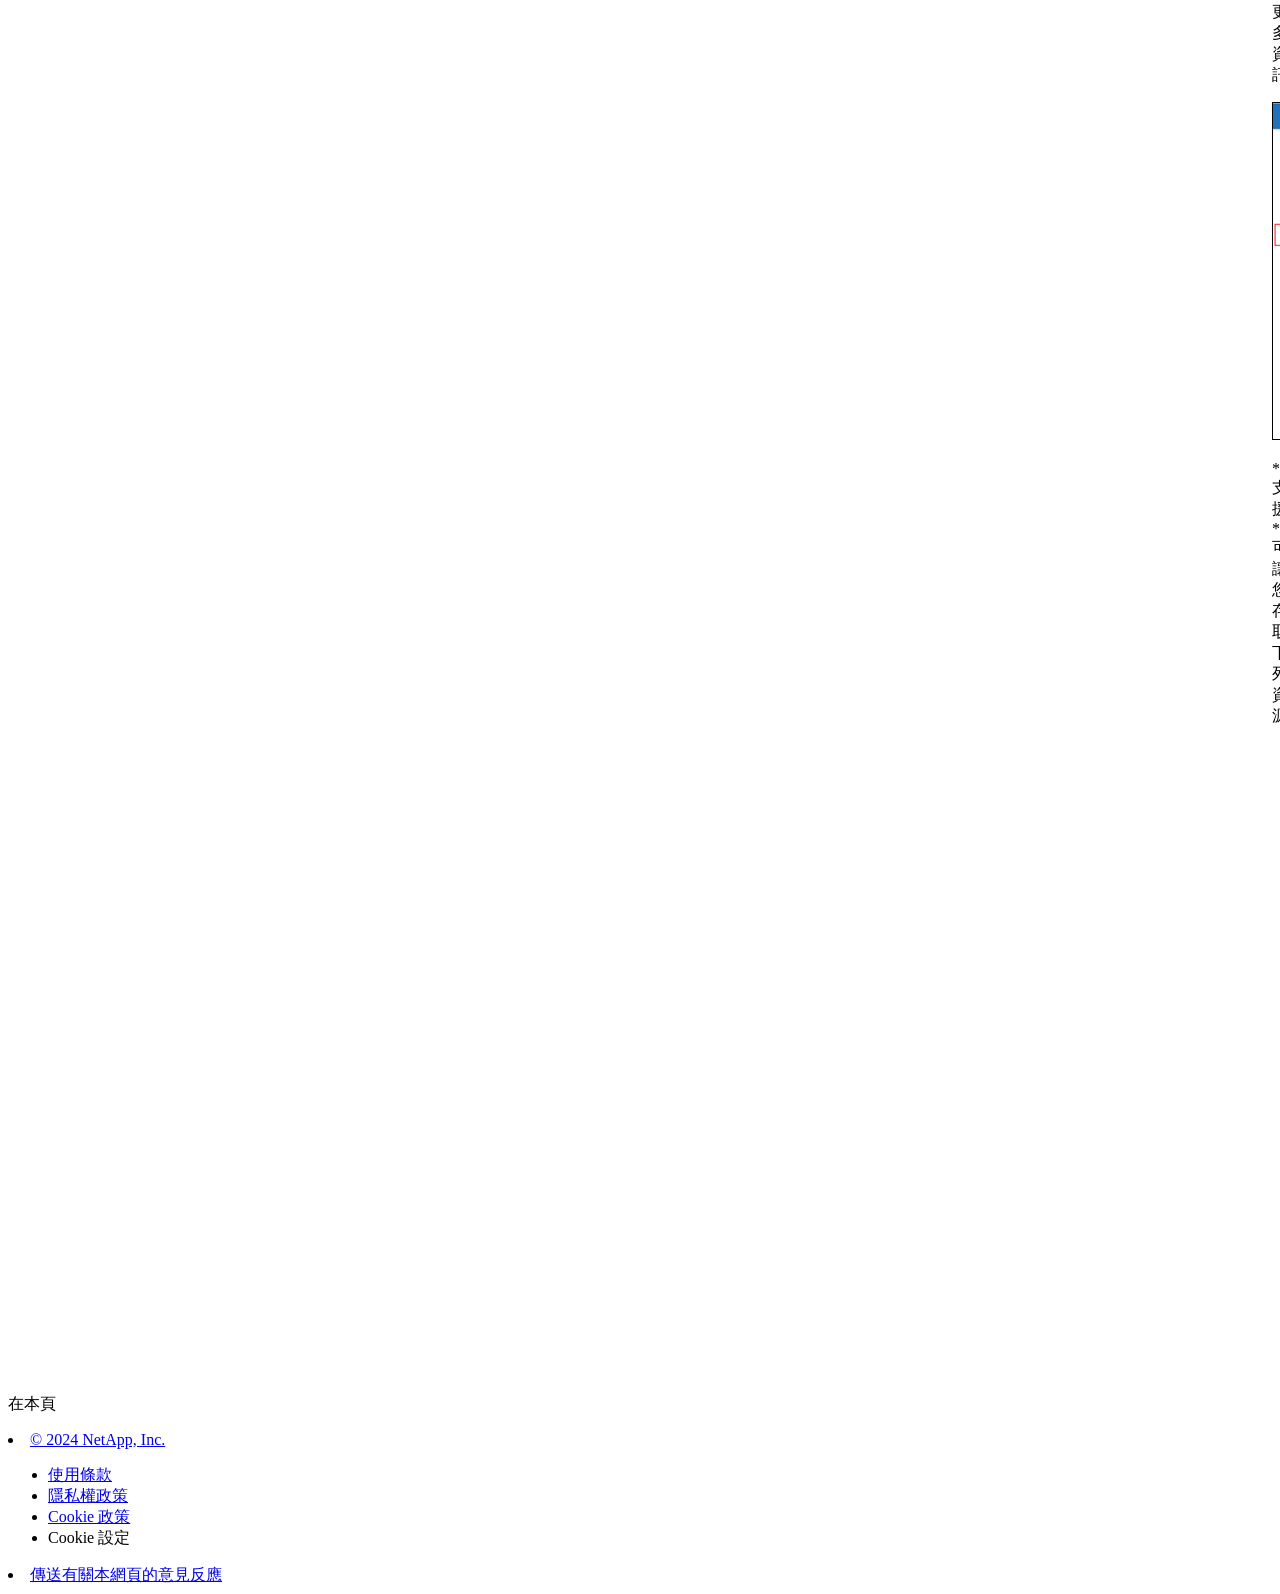
==== commit 63444747: "Built from d019761 NetAppDocs/netappdocs-build@782b76fc1b76c51d43b6371d3a2fc29d93541a50" ====
--- a/partnercentral_reference_get_help_find_info.html
+++ b/partnercentral_reference_get_help_find_info.html
@@ -22,127 +22,67 @@
 
   <!-- RSS Feed --><!-- CSS Definitions: NetApp CSS should be defined after generic css -->
 
-  <!-- Elastic Search -->
-  <link rel="stylesheet" href="//cdn.jsdelivr.net/searchkit/0.10.0/theme.css">
-
-  <!-- Controls AsciiDoctor Admonition Blocks -->
-  <link rel="stylesheet" type="text/css" href="/zh-tw/saasbackup-partnercentral/css/font-awesome.min.css">
-
-  <!-- Controls the shadow effect for search dropdown menu -->
-  <link rel="stylesheet" href="/zh-tw/saasbackup-partnercentral/css/boxshadowproperties.css">
-
-  <!-- NetApp CSS controls the technical content -->
-  <link rel="stylesheet" type="text/css" href="/zh-tw/saasbackup-partnercentral/css/netapp.css">
-
-  <!-- WWW CSS Content -->
-  <link rel="stylesheet" type="text/css" href="/zh-tw/saasbackup-partnercentral/css/www-luci-dotcom.min.css">
-  <link rel="stylesheet" type="text/css" href="/zh-tw/saasbackup-partnercentral/css/www-netapp-dotcom.css">
-  <link rel="stylesheet" href="/zh-tw/saasbackup-partnercentral/css/www-netapp-library-critical.min.css" media="all" >
-  <link rel="stylesheet" href="/zh-tw/saasbackup-partnercentral/css/www-netapp-library-non-critical.min.css" as="style" onload="this.onload=null;this.rel='stylesheet'">
-  <link rel="stylesheet" href="/zh-tw/saasbackup-partnercentral/css/www-netapp-library-global-header-footer.min.css">
-
-  <!-- NetApp IE Customizations -->
-  <link rel="stylesheet" href='/zh-tw/saasbackup-partnercentral/css/na-utility.css' type='text/css'>
-  <link rel="stylesheet" href='/zh-tw/saasbackup-partnercentral/css/na-sidebar.css' type='text/css'>
-  <link rel='stylesheet' href='/zh-tw/saasbackup-partnercentral/css/clouddocs.css' type='text/css'>
-  <link rel='stylesheet' href='/zh-tw/saasbackup-partnercentral/css/custom-dropdown.css' type='text/css'>
-  <link rel='stylesheet' href='/zh-tw/saasbackup-partnercentral/css/na-pagenav.css' type='text/css'>
-
-  
-  <link rel="stylesheet" href="/zh-tw/saasbackup-partnercentral/css/landing-page.css" type="text/css">
-  <link rel="stylesheet" href="/zh-tw/saasbackup-partnercentral/css/tabbed-blocks.css" type="text/css">
+
+  <!-- Combined CSS -->
+  <link rel="stylesheet" type="text/css" href="/zh-tw/saasbackup-partnercentral/css/ie-netappdocs.css">
+
+  
+  <link rel="stylesheet" href="/zh-tw/saasbackup-partnercentral/css/ie-landing-page.css" type="text/css">
+  <link rel="stylesheet" href="/zh-tw/saasbackup-partnercentral/css/ie-tabbed-blocks.css" type="text/css">
   <!-- Canonical url -->
-  <link rel='stylesheet' href='/zh-tw/saasbackup-partnercentral/css/na-feature.css' type='text/css'><!-- Top level site integrations --><script>
-    if (document.location.hostname === "docs.netapp.com") {
-      var head = document.getElementsByTagName('head')[0];
-      var onetrustConsent = document.createElement("script");
-      onetrustConsent.type = "text/javascript";
-      onetrustConsent.src = "https://cdn.cookielaw.org/consent/72570c5c-fe30-465f-b0e0-b77f7fb4ae34/OtAutoBlock.js";
-      head.appendChild(onetrustConsent);
-
-      var onetrustScript = document.createElement("script");
-      onetrustScript.type = "text/javascript";
-      onetrustScript.src = "https://cdn.cookielaw.org/scripttemplates/otSDKStub.js";
-      onetrustScript.charset = "UTF-8";
-      onetrustScript.dataset.documentLanguage = "true";
-      onetrustScript.dataset.domainScript = "72570c5c-fe30-465f-b0e0-b77f7fb4ae34";
-      head.appendChild(onetrustScript);
-    }
-
-    function OptanonWrapper() { }
-
-    if (document.location.hostname === "docs.netapp.com") {
-      var adobe = document.createElement("script");
-      adobe.type = "text/plain";
-      adobe.className = "optanon-category-C0002";
-      adobe.src = "//assets.adobedtm.com/60287eadf1ee/c284da483c83/launch-e9ff3acac59f.min.js";
-      head.appendChild(adobe);
-
-      var google = document.createElement("script");
-      google.type = "text/plain";
-      google.className = "optanon-category-C0002";
-      google.src = "https://www.googletagmanager.com/gtag/js?id=UA-81697994-3";
-      head.appendChild(google);
-
-      window.dataLayer = window.dataLayer || [];
-      function gtag(){dataLayer.push(arguments);}
-      gtag('js', new Date());
-      gtag('config', 'UA-81697994-3');
-    }
+  <link rel="canonical" href="https://docs.netapp.com/zh-tw/saasbackup-partnercentral/partnercentral_reference_get_help_find_info.html" />
+  <link rel="alternate" hreflang="x-default" href="https://docs.netapp.com/us-en/saasbackup-partnercentral/partnercentral_reference_get_help_find_info.html" />
+  <link rel="alternate" hreflang="zh-Hant" href="https://docs.netapp.com/zh-tw/saasbackup-partnercentral/partnercentral_reference_get_help_find_info.html" />
+  <link rel="alternate" hreflang="en" href="https://docs.netapp.com/us-en/saasbackup-partnercentral/partnercentral_reference_get_help_find_info.html" />
+  <link rel="alternate" hreflang="ja" href="https://docs.netapp.com/ja-jp/saasbackup-partnercentral/partnercentral_reference_get_help_find_info.html" />
+  <link rel="alternate" hreflang="ko" href="https://docs.netapp.com/ko-kr/saasbackup-partnercentral/partnercentral_reference_get_help_find_info.html" />
+  <link rel="alternate" hreflang="zh-Hans" href="https://docs.netapp.com/zh-cn/saasbackup-partnercentral/partnercentral_reference_get_help_find_info.html" />
+  <link rel="alternate" hreflang="de" href="https://docs.netapp.com/de-de/saasbackup-partnercentral/partnercentral_reference_get_help_find_info.html" />
+  <link rel="alternate" hreflang="es" href="https://docs.netapp.com/es-es/saasbackup-partnercentral/partnercentral_reference_get_help_find_info.html" />
+  <link rel="alternate" hreflang="fr" href="https://docs.netapp.com/fr-fr/saasbackup-partnercentral/partnercentral_reference_get_help_find_info.html" />
+  <link rel="alternate" hreflang="it" href="https://docs.netapp.com/it-it/saasbackup-partnercentral/partnercentral_reference_get_help_find_info.html" />
+  <!-- Top level site integrations -->
+<script type="text/javascript" src="https://cdn.cookielaw.org/consent/72570c5c-fe30-465f-b0e0-b77f7fb4ae34/OtAutoBlock.js"></script>
+    <script type="text/javascript" src="https://cdn.cookielaw.org/scripttemplates/otSDKStub.js" charset="UTF-8" data-document-language="true" data-domain-script="72570c5c-fe30-465f-b0e0-b77f7fb4ae34"></script>
+    <script type="text/javascript">function OptanonWrapper() { }</script>
+    <script type="text/plain" class="optanon-category-C0002" src="https://assets.adobedtm.com/60287eadf1ee/c284da483c83/launch-e9ff3acac59f.min.js"></script>
+    <script class="optanon-category-C0001">(function(w,d,s,l,i){w[l]=w[l]||[];w[l].push({'gtm.start':
+        new Date().getTime(),event:'gtm.js'});var f=d.getElementsByTagName(s)[0],
+        j=d.createElement(s),dl=l!='dataLayer'?'&l='+l:'';j.setAttributeNode(d.createAttribute('data-ot-ignore'));j.setAttribute('class','optanon-category-C0001');j.async=true;
+        j.src='https://www.googletagmanager.com/gtm.js?id='+i+dl+'';f.parentNode.insertBefore(j,f);
+        })(window,document,'script','dataLayer','GTM-MD73T9M');</script>
+
+  <script src="https://cdnjs.cloudflare.com/ajax/libs/jquery/2.1.4/jquery.min.js"></script>
+  
+  <script>
+    $(document).ready(function() {
+      const MASTHEAD_OFFSET = 65;
+      const SECTIONS = $("main h2, main h3");
+      // PAGE NAV - Init
+      if (SECTIONS.length == 0) {
+        // remove if there is no elements
+        /*
+        $("#ie-right-navbar").remove();
+        $("#ie-right-navbar-collapse").remove();
+        */
+      } else {
+        $(".page-nav-title").css('display', 'block');
+        for (var i = 0; i < SECTIONS.length; i++) {
+          var sectionId = $(SECTIONS[i]).attr('id');
+          var sectionName = $(SECTIONS[i]).text();
+          var subClass = $(SECTIONS[i]).is("h3") ? ' page-nav__sublink' : '';
+          $("#page-menu").append('<li class="page-nav-item"><a href="#' + sectionId + '" class="page-nav__link' + subClass + '">' + sectionName + '</a></li>');
+        }
+      }
+    });
   </script>
-  <script src="https://cdnjs.cloudflare.com/ajax/libs/jquery/2.1.4/jquery.min.js"></script>
+  
   <script src="https://cdnjs.cloudflare.com/ajax/libs/jquery-cookie/1.4.1/jquery.cookie.min.js"></script>
 
   <!-- Used for Product Family Page Sidebar Visibility --><!-- Used to import Promise for IE. Required for SearchKit -->
-  <script src="https://cdnjs.cloudflare.com/ajax/libs/bluebird/3.3.5/bluebird.min.js"></script><script src='/zh-tw/saasbackup-partnercentral/js/na-search.js'></script><script src='/zh-tw/saasbackup-partnercentral/js/na-pagenav.js'></script><link rel='stylesheet' href='/zh-tw/saasbackup-partnercentral/css/prism.css' type='text/css'>
-  <link rel='stylesheet' href='/zh-tw/saasbackup-partnercentral/css/prism-netapp.css' type='text/css'>
-
-
-  <script src='/zh-tw/saasbackup-partnercentral/js/na-utility.js'></script>
-  <script src='/zh-tw/saasbackup-partnercentral/js/clouddocs.js'></script>
-  <script src='/zh-tw/saasbackup-partnercentral/js/jquery.navgoco.min.js'></script>
-  <script src="https://maxcdn.bootstrapcdn.com/bootstrap/3.3.7/js/bootstrap.min.js" integrity="sha384-Tc5IQib027qvyjSMfHjOMaLkfuWVxZxUPnCJA7l2mCWNIpG9mGCD8wGNIcPD7Txa" crossorigin="anonymous"></script>
-  <script src='/zh-tw/saasbackup-partnercentral/js/toc.js'></script>
-  <script src='/zh-tw/saasbackup-partnercentral/js/customscripts.js'></script><script>
-      $(document).ready(function() {
-          
-          var collapseOnInit = true;
-          
-
-          var navSettings = {
-              "caretHtml": '',
-              "accordion": collapseOnInit,
-              "openClass": 'active', // open
-              "save": false, // leave false or nav highlighting doesn't work right
-              "cookie": {
-                  "name": 'navgoco',
-                  "expires": false,
-                  "path": '/'
-              },
-              "slide": {
-                  "duration": 400,
-                  "easing": 'swing'
-              }
-          };
-
-          // Initialize navgoco with default options
-          $("#mysidebar").navgoco(navSettings);
-          
-
-          $("#collapseAll").click(function(e) {
-              e.preventDefault();
-              $("#mysidebar").navgoco('toggle', false);
-          });
-
-          $("#expandAll").click(function(e) {
-              e.preventDefault();
-              $("#mysidebar").navgoco('toggle', true);
-          });
-
-      });
-
-  </script>
-  <script>
+  <script src="https://cdnjs.cloudflare.com/ajax/libs/bluebird/3.3.5/bluebird.min.js"></script><script src='/zh-tw/saasbackup-partnercentral/js/na-search.js'></script><script src='/zh-tw/saasbackup-partnercentral/js/ie-clouddocs.js'></script>
+  <script src="https://maxcdn.bootstrapcdn.com/bootstrap/3.3.7/js/bootstrap.min.js" integrity="sha384-Tc5IQib027qvyjSMfHjOMaLkfuWVxZxUPnCJA7l2mCWNIpG9mGCD8wGNIcPD7Txa" crossorigin="anonymous"></script><script>
+    /*
       $(document).ready(function() {
           $("#tg-sb-link").click(function() {
               $("#tg-sb-sidebar").toggle();
@@ -152,208 +92,554 @@
               $("#tg-sb-icon").toggleClass('fa-toggle-off');
           });
       });
+      */
   </script>
   <script src='/zh-tw/saasbackup-partnercentral/js/custom-dropdown.js'></script>
   <script src='/zh-tw/saasbackup-partnercentral/js/FileSaver.min.js'></script>
   <script src='/zh-tw/saasbackup-partnercentral/js/jszip-utils.min.js'></script>
-  <script src='/zh-tw/saasbackup-partnercentral/js/jszip.min.js'></script>
-  <script src='/zh-tw/saasbackup-partnercentral/js/pdf-ux.js'></script>
-</head>
+  <script src='/zh-tw/saasbackup-partnercentral/js/jszip.min.js'></script><script src='/zh-tw/saasbackup-partnercentral/js/ie-pdf-ux.js'></script></head>
 
 
   <body class role="document" data-flavor="">
-    <div id="page" class="n-off-canvas-menu">
-      <div class="n-off-canvas-menu__menu"><!--TODO: Add offcanvas code --></div>
-      <div class="n-off-canvas-menu__content-wrap">
-        <header class="site-header" id="banner">
-  
-  <!-- Start Page Toolbar -->
-  
-  <div class="page-nav-toolbar"><div class="page-nav-contribute"><a target="_blank" href="https://github.com/NetAppDocs/saasbackup-partnercentral/issues/new?body=Page%3A%20[何處可取得協助及尋找更多資訊](https://docs.netapp.com/zh-tw/saasbackup-partnercentral/partnercentral_reference_get_help_find_info.html)" class="page-nav-contribute-link" role="button"><img src="/zh-tw/saasbackup-partnercentral/images/discuss-sm.svg" alt="" class="github-icon" />要求變更文件</a><a target="_blank" href="https://github.com/NetAppDocs/saasbackup-partnercentral/blob/main/reference_get_help_find_info.adoc" class="page-nav-contribute-link" role="button"><img src="/zh-tw/saasbackup-partnercentral/images/edit-sm.svg" alt="" class="github-icon" />編輯此頁面</a><a target="_blank" href="https://docs.netapp.com/us-en/contribute/" class="page-nav-contribute-link"  ><img src="/zh-tw/saasbackup-partnercentral/images/article-sm.svg" alt="" class="github-icon" />瞭解如何作出貢獻</a></div>
-    <div class="page-nav-container">
-      <nav class="page-nav-fixed">
-        <div class="page-nav-title">在此頁面上</div>
-        <div class="page-nav-links">
-          <ul class="page-nav-inner" id="page-menu"></ul>
-        </div>
-      </nav>
-    </div>
-  </div>
-  
-  
-  <!-- Start top_hat -->
-  <div class="n-top-hat">
-    <div class="n-container">
-      <div class="n-top-hat__cross-property-nav">
-        <ul class="n-top-hat__list">
-          <li class="n-top-hat__list-item">
-            <a href="https://www.netapp.com/products-a-z/" class="n-top-hat__link">產品與解決方案</a>
-          </li>
-          <li class="n-top-hat__list-item">
-            <a href="https://www.netapp.com/support-and-training/netapp-university/" class="n-top-hat__link">支援與訓練</a>
-          </li>
-          <li class="n-top-hat__list-item">
-            <a href="https://cloud.netapp.com" class="n-top-hat__link">Cloud Central</a>
-          </li>
-          <li class="n-top-hat__list-item">
-            <a href="https://community.netapp.com/" class="n-top-hat__link">社群</a>
-          </li>
-          <li class="n-top-hat__list-item">
-            <a href="https://blog.netapp.com/" class="n-top-hat__link">部落格</a>
-          </li>
-          <li class="n-top-hat__list-item">
-            <a href="https://customers.netapp.com/en/" class="n-top-hat__link">客戶成功案例</a>
-          </li>
-          <li class="n-top-hat__list-item">
-            <a href="https://www.netapp.com/us/contact-us/index.aspx" target="_self" class="n-top-hat__link" data-ntap-ui="contact-us">聯絡人</a>
-          </li>
-        </ul>
-      </div>
-      <div class="n-top-hat__utils">
-        <ul class="n-top-hat__list">
-          <li class="n-top-hat__list-item">
-            <a href="https://www.netapp.com/us/contact-us/index.aspx" target="_self" class="n-top-hat__link" data-ntap-ui="contact-us">聯絡人</a>
-          </li>
-        </ul>
-      </div>
-    </div>
-  </div>
-  <!-- End top_hat -->
-
-  <!-- Start property bar -->
-  <style>
-    .n-property-navigation-bar__menus--desktop-experience .n-menu--mega__default-content__heading span {
-    color: #34B0FF;
-    }
-  </style>
-  <div class="n-property-bar " data-ntap-ui="sticky-nav">
-    <div class="n-property-bar__inner-wrap">
-      <div class="n-property-bar__menu-toggle">
-        <a href="#" class="n-property-bar__menu-toggle-link">
-          <span class="n-property-bar__menu-toggle-text">Menu</span>
-          <svg class="n-icon-bars n-property-bar__menu-toggle-icon" aria-labelledby="title">
-            <title>bars</title>
-            <use xlink:href="/zh-tw/saasbackup-partnercentral/common/svg/sprite.svg#bars"></use>
-          </svg>
-        </a>
-      </div>
-      <div class="n-property-bar__property-mark ">
-        <a href="https://www.netapp.com" class="n-property-bar__property-link">
-          <div class="n-property-bar__logo">
-            <svg class="n-icon-netapp-mark n-icon-netapp-mark n-property-bar__netapp-mark-icon" aria-labelledby="title">
-              <title>netapp-mark</title>
-              <use xlink:href="/zh-tw/saasbackup-partnercentral/common/svg/sprite.svg#netapp-mark"></use>
-            </svg>
-            <svg class="n-icon-netapp-logo n-property-bar__logo-svg" aria-labelledby="title">
-              <title>netapp-logo</title>
-              <use xlink:href="/zh-tw/saasbackup-partnercentral/common/svg/sprite.svg#netapp-logo"></use>
-            </svg>
-          </div>
-        </a>
-      </div>
-
-      
-      <div class="search-property-bar">
-        <div id="search-demo-container" class="searchbox n-property-bar__search">
-          <div id="react-search" 
-          data-search-html="/zh-tw/saasbackup-partnercentral/search.html"
-          data-type="widget" 
-          data-placeholder="搜尋文件"
-          data-no-results-found="找不到符合 {query} 的相關結果。"
-          data-did-you-mean="搜尋 {suggestion}。"
-          data-no-results-found-did-you-mean="找不到符合 {query} 的相關結果。您是否要找的是{suggestion}？"
-          data-results-found="找到 {hitCount} 筆結果"
-          data-error-message="We're sorry, an issue occurred when fetching your results. Please try again."
-          data-error-reset="Reset Search"
-          data-sk-es-pf-indexes=""
-          data-flavor=""></div>
-          <button class="n-property-bar__search-toggle-button" type="button">
-            <svg class="n-icon-search n-property-bar__search-toggle-button-icon" aria-labelledby="title">
-              <title>search</title>
-              <use xmlns:xlink="http://www.w3.org/1999/xlink" xlink:href="/zh-tw/saasbackup-partnercentral/common/svg/sprite.svg#search"></use>
-            </svg>
-          </button>
-        </div>
-      </div>
-      
-    </div>
-  </div>
-  <div class="n-property-bar__toolbar">
-    <!-- Start Language Selector --><div id="language-dropdown" class="custom-dropdown custom-dropdown-lang">
-      <div class="custom-dropdown-select custom-dropdown-select-lang">
-      <span class="lang-name">繁體中文</span>
-          <svg class="n-globe__icon" aria-labelledby="title">
-            <title>globe</title>
-            <use xmlns:xlink="http://www.w3.org/1999/xlink" xlink:href="/zh-tw/saasbackup-partnercentral/common/svg/sprite.svg#globe"></use>
-          </svg>
-        </button>
-      </div>
-
-      <ul class="custom-dropdown-menu"><li>
-          <a href="https://docs.netapp.com/zh-tw/saasbackup-partnercentral/partnercentral_reference_get_help_find_info.html" target="_self"><span translate="no" class="notranslate">繁體中文</span></a>
-        </li><li>
-          <a href="https://docs.netapp.com/us-en/saasbackup-partnercentral/partnercentral_reference_get_help_find_info.html" target="_self"><span translate="no" class="notranslate">English</span></a>
-        </li><li>
-          <a href="https://docs.netapp.com/ja-jp/saasbackup-partnercentral/partnercentral_reference_get_help_find_info.html" target="_self"><span translate="no" class="notranslate">日本語</span></a>
-        </li><li>
-          <a href="https://docs.netapp.com/zh-cn/saasbackup-partnercentral/partnercentral_reference_get_help_find_info.html" target="_self"><span translate="no" class="notranslate">简体中文</span></a>
-        </li><li>
-          <a href="https://docs.netapp.com/ko-kr/saasbackup-partnercentral/partnercentral_reference_get_help_find_info.html" target="_self"><span translate="no" class="notranslate">한국어</span></a>
-        </li></ul>
-    </div><!-- End Language Selector -->
-
-    <div class="n-property-bar__cta"></div>
-  </div>
-  <script>
-    $(function(){
-        var currentLocalization = $('html').attr('lang');
-
-        var localizationsDictionary = {
-            "en-CA" : "https://www.netapp.com/search/index.aspx?for_cr=canada&",
-            "en-IN" : "https://www.netapp.com/search/index.aspx?for_cr=india&",
-            "nl-NL" : "https://www.netapp.com/search/index.aspx?for_cr=netherlands&",
-            "ru-RU" : "https://www.netapp.com/search/index.aspx?for_cr=russia&",
-            "sv-SE" : "https://www.netapp.com/search/index.aspx?for_cr=sweden&",
-            "it-IT" : "https://www.netapp.com/search/index.aspx?for_cr=italy&",
-            "he-IL" : "https://www.netapp.com/search/index.aspx?for_cr=israel&",
-            "ko-KR" : "https://www.netapp.com/search/index.aspx?for_cr=korea&",
-            "zh-TW" : "https://www.netapp.com/search/index.aspx?for_cr=taiwan&",
-            "en-GB" : "https://www.netapp.com/search/index.aspx?for_cr=unitedkingdom&",
-            "en-SG" : "https://www.netapp.com/search/index.aspx?for_cr=asean&",
-            "en-AU" : "https://www.netapp.com/search/index.aspx?for_cr=australia&",
-            "pt-BR" : "https://www.netapp.com/search/index.aspx?for_cr=brasil&",
-            "de-CH" : "https://www.netapp.com/search/index.aspx?for_cr=switzerland&",
-            "es-MX" : "https://www.netapp.com/search/index.aspx?for_cr=mexico&"
-        };
-
-        if($('html').hasClass('ntap-whitelisted') && localizationsDictionary.hasOwnProperty(currentLocalization)) {
-            $('.n-property-bar__property-link').attr('href', '/');
-        }
-    });
-  </script>
-  <!-- End property bar -->
-</header>
-
+    <div class="skip-to-main">
+      <a href="#main" >Skip to main content</a>
+    </div><noscript><iframe src="https://www.googletagmanager.com/ns.html?id=GTM-MD73T9M"
+      height="0" width="0" style="display:none;visibility:hidden"></iframe></noscript><div id="page" class="">
+      <div id="ie-phone-menu" class=""></div>
+      <div id="ie-content-wrap" class="">
+        <nav id="ie-new-header">
+    <ul>
+        <li id="ie-phone-menu-button">
+            <a href="#">
+                <image id="" src="/zh-tw/saasbackup-partnercentral/images/hamburger.svg" alt="menu" />
+            </a>
+        </li>
+
+        <li>
+            <a href="https://www.netapp.com/tw">
+                <image id="ie-header-logo" src="/zh-tw/saasbackup-partnercentral/images/netapp_logo.svg" alt="netapp" />
+            </a>
+        </li>
+        <li id="ie-header-docs">
+            <a href="https://www.netapp.com/support-and-training/documentation/">文件</a>
+        </li>
+
+        <!-- Empty container to push header left with or without lang selector -->
+        <li id="empty-container" style="margin-left: auto">
+        </li>
+        <!-- Start Language Selector --><li id="ie-language-dropdown">
+            <div id="language-dropdown" class="custom-dropdown custom-dropdown-lang">
+                <div class="custom-dropdown-select custom-dropdown-select-lang">
+                    <img src="/zh-tw/saasbackup-partnercentral/images/language_white_24dp.svg" class="n-globe__icon" />
+                    <span class="lang-name">繁體中文</span>
+                    <img src="/zh-tw/saasbackup-partnercentral/images/dropdown-arrow.svg" alt="" class="custom-icon chevrondown header invisible" />
+                    <img src="/zh-tw/saasbackup-partnercentral/images/dropdown-arrow.svg" alt="" class="custom-icon chevronup header" />
+                    </button>
+                </div>
+
+                <ul class="custom-dropdown-menu"><li>
+                        <a href="https://docs.netapp.com/zh-tw/saasbackup-partnercentral/partnercentral_reference_get_help_find_info.html"
+                            target="_self"><span translate="no" class="notranslate">繁體中文</span></a>
+                    </li><li>
+                        <a href="https://docs.netapp.com/us-en/saasbackup-partnercentral/partnercentral_reference_get_help_find_info.html"
+                            target="_self"><span translate="no" class="notranslate">English</span></a>
+                    </li><li>
+                        <a href="https://docs.netapp.com/ja-jp/saasbackup-partnercentral/partnercentral_reference_get_help_find_info.html"
+                            target="_self"><span translate="no" class="notranslate">日本語</span></a>
+                    </li><li>
+                        <a href="https://docs.netapp.com/ko-kr/saasbackup-partnercentral/partnercentral_reference_get_help_find_info.html"
+                            target="_self"><span translate="no" class="notranslate">한국어</span></a>
+                    </li><li>
+                        <a href="https://docs.netapp.com/zh-cn/saasbackup-partnercentral/partnercentral_reference_get_help_find_info.html"
+                            target="_self"><span translate="no" class="notranslate">简体中文</span></a>
+                    </li><li>
+                        <a href="https://docs.netapp.com/de-de/saasbackup-partnercentral/partnercentral_reference_get_help_find_info.html"
+                            target="_self"><span translate="no" class="notranslate">Deutsch</span></a>
+                    </li><li>
+                        <a href="https://docs.netapp.com/es-es/saasbackup-partnercentral/partnercentral_reference_get_help_find_info.html"
+                            target="_self"><span translate="no" class="notranslate">Español</span></a>
+                    </li><li>
+                        <a href="https://docs.netapp.com/fr-fr/saasbackup-partnercentral/partnercentral_reference_get_help_find_info.html"
+                            target="_self"><span translate="no" class="notranslate">Français</span></a>
+                    </li><li>
+                        <a href="https://docs.netapp.com/it-it/saasbackup-partnercentral/partnercentral_reference_get_help_find_info.html"
+                            target="_self"><span translate="no" class="notranslate">Italiano</span></a>
+                    </li></ul>
+            </div>
+            </li>
+        <!-- End Language Selector -->
+
+
+        <li id="ie-allnetapp">
+            <div id="allnetapp-dropdown" class="custom-dropdown custom-dropdown-allnetapp">
+                <div class="custom-dropdown-select custom-dropdown-select-allnetapp">
+                    <img src="/zh-tw/saasbackup-partnercentral/images/apps_white_24dp.svg" alt="" class="allnetapp-icon" />
+                    <span class="allnetapp-name">所有 NetApp</span>
+                    <img src="/zh-tw/saasbackup-partnercentral/images/dropdown-arrow.svg" alt="" class="custom-icon chevrondown header invisible" />
+                    <img src="/zh-tw/saasbackup-partnercentral/images/dropdown-arrow.svg" alt="" class="custom-icon chevronup header" />
+                    </button>
+                </div>
+
+                <ul class="custom-dropdown-menu allnetapp-dropdown">
+                    <li>
+                        <a href="https://bluexp.netapp.com/"
+                            target="_self"><span translate="no" class="notranslate">BlueXP</span></a>
+                    </li>
+                    <li>
+                        <a href="https://mysupport.netapp.com/site/"
+                            target="_self"><span translate="no" class="notranslate">支援</span></a>
+                    </li>
+                    <li>
+                        <a href="https://kb.netapp.com/"
+                            target="_self"><span translate="no" class="notranslate">知識庫</span></a>
+                    </li>
+                    <li>
+                        <a href="https://www.netapp.com/support-and-training/netapp-learning-services/"
+                            target="_self"><span translate="no" class="notranslate">訓練</span></a>
+                    </li>
+                </ul>
+            </div>
+
+        </li>
+
+    </ul>
+</nav>
 
         <main id="n-main-content" class="n-main-content">
           <!-- Start Documentation Content -->
 <div class="ie-main">
-  <!-- Sidebar Column -->
-  
-  <div class="col-md-3" id="sidebar-height">
-      <div class="n-pdf-header">
-  <a id="toggleButtonPdf" class="n-pdf-button" type="button">
-    <img src="/zh-tw/saasbackup-partnercentral/images/pdf.png" alt="" width="16" height="16"/>可用的 PDF<span>
-    </span>
-  </a>
-</div>
-<div class="n-pdf-body-container">
-  <ul id="toggleContainerPdf" class="n-pdf-body" style="display:none;"><li class="pdf-ux-container">
+
+<div id="ie-new-sidebar-collapse" style="display: none">
+    <img id="sidebar-expand" class="ie-searchbox-icon" src="/zh-tw/saasbackup-partnercentral/images/double_arrow.svg" alt="" />
+</div>
+<div id="ie-new-sidebar">
+    <div id="ie-product-identity-lockup">
+        <div id="sidebar-collapse" class="">
+            <img src="/zh-tw/saasbackup-partnercentral/images/double_arrow.svg" alt="" />
+        </div>
+        <div id="ie-breadcrumb" class="">
+  <ul class="ie-breadcrumb">
+    <li class="">
+      <a href="https://docs.netapp.com">所有文件</a>
+    </li>
+    
+    
+
+    
+  </ul>
+  
+  <div class="ie-product-name" >
+    <!--<a href="/zh-tw/saasbackup-partnercentral/">-->
+      SaaS Backup For Partner Central
+    <!--</a>-->
+  </div>
+</div>
+
+            
+
         
         
+
+<div id="ie-searchbox" class="ie-searchbox-sidebar ">
+    <img class="ie-searchbox-icon" src="/zh-tw/saasbackup-partnercentral/images/loupe.svg" alt=""/>
+    <div id="react-search" 
+        data-search-html="/zh-tw/saasbackup-partnercentral/search.html" 
+        data-type="widget"
+        data-placeholder="搜尋說明文件"
+        data-no-results-found="找不到 {query} 的結果"
+        data-did-you-mean="搜尋 {suggestion}。"
+        data-no-results-found-did-you-mean="找不到 {query} 的結果。您的意思是 {suggestion} 嗎？"
+        data-results-found="找到 {hitCount} 個結果"
+        data-error-message="發生錯誤。請再試一次。"
+        data-error-reset="重設搜尋"
+        data-sk-es-pf-indexes="" 
+        data-flavor="">
+    </div>
+</div>
         
-        <a target="_blank" href="/zh-tw/saasbackup-partnercentral/pdfs/fullsite-sidebar/NetApp_SaaS備份合作夥伴中心文件.pdf" >
-          <img src="/zh-tw/saasbackup-partnercentral/images/pdf.png" alt="" width="16" height="16"/>此文件網站（PDF 格式）</a>
+    </div>
+    <div id="ie-new-toc"><script>
+  let sidebarAccordion = true;
+
+  /* specific css rules for Mac */
+  if(navigator.platform.match('Mac') !== null) {
+    document.body.setAttribute('class', 'OSX');
+  }
+
+</script>
+
+<div id="ie-sidebar-container">
+  <ul id="ie-sidebar-list" ><li 
+      data-pdf-exists="true" 
+      data-pdf-filename="Partner Central"
+      data-li-level="1" 
+      class=" sidebar-folder    "
+      dale-page-url="/partnercentral_reference_get_help_find_info.html" 
+      dale-entry-url="" 
+    ><a class="ie-sidebar-menuitem-1  ie-sidebar-button " href="#">
+        <img class="ie-sidebar-icon ie-sidebar-button open" src="/zh-tw/saasbackup-partnercentral/images/link_expand.svg" alt="" />
+        <img class="ie-sidebar-icon ie-sidebar-button close" src="/zh-tw/saasbackup-partnercentral/images/link_collapse.svg" alt="" />
+        <!--<div class="" style="display: inline;"> Partner Central</div>-->
+         Partner Central
+      </a>
+      <ul class="">
+        <li 
+      data-pdf-exists="true" 
+      data-pdf-filename="NetApp SaaS備份合作夥伴中心文件"
+      data-li-level="2#" 
+      class="   "
+      dale-page-url="/partnercentral_reference_get_help_find_info.html" 
+      dale-entry-url="/index.html" 
+    ><a class="ie-sidebar-menuitem-2 " href="/zh-tw/saasbackup-partnercentral/index.html">
+        NetApp SaaS備份合作夥伴中心文件
+      </a></li><li 
+      data-pdf-exists="true" 
+      data-pdf-filename="版本資訊"
+      data-li-level="2" 
+      class=" sidebar-folder    "
+      dale-page-url="/partnercentral_reference_get_help_find_info.html" 
+      dale-entry-url="" 
+    ><a class="ie-sidebar-menuitem-2  ie-sidebar-button " href="#">
+        <img class="ie-sidebar-icon ie-sidebar-button open" src="/zh-tw/saasbackup-partnercentral/images/link_expand.svg" alt="" />
+        <img class="ie-sidebar-icon ie-sidebar-button close" src="/zh-tw/saasbackup-partnercentral/images/link_collapse.svg" alt="" />
+        <!--<div class="" style="display: inline;"> 版本資訊</div>-->
+         版本資訊
+      </a>
+      <ul class="">
+        <li 
+      data-pdf-exists="true" 
+      data-pdf-filename="新功能與更新"
+      data-li-level="3#" 
+      class="   "
+      dale-page-url="/partnercentral_reference_get_help_find_info.html" 
+      dale-entry-url="/partnercentral_reference_new.html" 
+    ><a class="ie-sidebar-menuitem-3 " href="/zh-tw/saasbackup-partnercentral/partnercentral_reference_new.html">
+        新功能與更新
+      </a></li><li 
+      data-pdf-exists="true" 
+      data-pdf-filename="已知問題與限制"
+      data-li-level="3#" 
+      class="   "
+      dale-page-url="/partnercentral_reference_get_help_find_info.html" 
+      dale-entry-url="/partnercentral_reference_limitations.html" 
+    ><a class="ie-sidebar-menuitem-3 " href="/zh-tw/saasbackup-partnercentral/partnercentral_reference_limitations.html">
+        已知問題與限制
+      </a></li></ul></li><li 
+      data-pdf-exists="true" 
+      data-pdf-filename="註冊Partner Central"
+      data-li-level="2#" 
+      class="   "
+      dale-page-url="/partnercentral_reference_get_help_find_info.html" 
+      dale-entry-url="/partnercentral_task_register.html" 
+    ><a class="ie-sidebar-menuitem-2 " href="/zh-tw/saasbackup-partnercentral/partnercentral_task_register.html">
+        註冊Partner Central
+      </a></li><li 
+      data-pdf-exists="true" 
+      data-pdf-filename="新增及管理客戶"
+      data-li-level="2#" 
+      class="   "
+      dale-page-url="/partnercentral_reference_get_help_find_info.html" 
+      dale-entry-url="/partnercentral_task_add_and_manage_customers.html" 
+    ><a class="ie-sidebar-menuitem-2 " href="/zh-tw/saasbackup-partnercentral/partnercentral_task_add_and_manage_customers.html">
+        新增及管理客戶
+      </a></li><li 
+      data-pdf-exists="true" 
+      data-pdf-filename="監控客戶工作"
+      data-li-level="2#" 
+      class="   "
+      dale-page-url="/partnercentral_reference_get_help_find_info.html" 
+      dale-entry-url="/partnercentral_task_monitor.html" 
+    ><a class="ie-sidebar-menuitem-2 " href="/zh-tw/saasbackup-partnercentral/partnercentral_task_monitor.html">
+        監控客戶工作
+      </a></li><li 
+      data-pdf-exists="true" 
+      data-pdf-filename="產生報告"
+      data-li-level="2#" 
+      class="   "
+      dale-page-url="/partnercentral_reference_get_help_find_info.html" 
+      dale-entry-url="/partnercentral_task_generate_reports.html" 
+    ><a class="ie-sidebar-menuitem-2 " href="/zh-tw/saasbackup-partnercentral/partnercentral_task_generate_reports.html">
+        產生報告
+      </a></li><li 
+      data-pdf-exists="true" 
+      data-pdf-filename="管理設定"
+      data-li-level="2" 
+      class=" sidebar-folder    "
+      dale-page-url="/partnercentral_reference_get_help_find_info.html" 
+      dale-entry-url="" 
+    ><a class="ie-sidebar-menuitem-2  ie-sidebar-button " href="#">
+        <img class="ie-sidebar-icon ie-sidebar-button open" src="/zh-tw/saasbackup-partnercentral/images/link_expand.svg" alt="" />
+        <img class="ie-sidebar-icon ie-sidebar-button close" src="/zh-tw/saasbackup-partnercentral/images/link_collapse.svg" alt="" />
+        <!--<div class="" style="display: inline;"> 管理設定</div>-->
+         管理設定
+      </a>
+      <ul class="">
+        <li 
+      data-pdf-exists="true" 
+      data-pdf-filename="管理通知"
+      data-li-level="3#" 
+      class="   "
+      dale-page-url="/partnercentral_reference_get_help_find_info.html" 
+      dale-entry-url="/partnercentral_task_manage_notifications.html" 
+    ><a class="ie-sidebar-menuitem-3 " href="/zh-tw/saasbackup-partnercentral/partnercentral_task_manage_notifications.html">
+        管理通知
+      </a></li><li 
+      data-pdf-exists="true" 
+      data-pdf-filename="管理角色"
+      data-li-level="3#" 
+      class="   "
+      dale-page-url="/partnercentral_reference_get_help_find_info.html" 
+      dale-entry-url="/partnercentral_task_manage_roles.html" 
+    ><a class="ie-sidebar-menuitem-3 " href="/zh-tw/saasbackup-partnercentral/partnercentral_task_manage_roles.html">
+        管理角色
+      </a></li><li 
+      data-pdf-exists="true" 
+      data-pdf-filename="管理金鑰"
+      data-li-level="3#" 
+      class="   "
+      dale-page-url="/partnercentral_reference_get_help_find_info.html" 
+      dale-entry-url="/partnercentral_task_manage_keys.html" 
+    ><a class="ie-sidebar-menuitem-3 " href="/zh-tw/saasbackup-partnercentral/partnercentral_task_manage_keys.html">
+        管理金鑰
+      </a></li></ul></li><li 
+      data-pdf-exists="true" 
+      data-pdf-filename="統計資料"
+      data-li-level="2#" 
+      class="   "
+      dale-page-url="/partnercentral_reference_get_help_find_info.html" 
+      dale-entry-url="/partnercentral_reference_statistics.html" 
+    ><a class="ie-sidebar-menuitem-2 " href="/zh-tw/saasbackup-partnercentral/partnercentral_reference_statistics.html">
+        統計資料
+      </a></li><li 
+      data-pdf-exists="true" 
+      data-pdf-filename="何處可取得協助及尋找資訊"
+      data-li-level="2#" 
+      class="  ie-sidebar-selected    "
+      dale-page-url="/partnercentral_reference_get_help_find_info.html" 
+      dale-entry-url="/partnercentral_reference_get_help_find_info.html" 
+    ><a class="ie-sidebar-menuitem-2 " href="/zh-tw/saasbackup-partnercentral/partnercentral_reference_get_help_find_info.html">
+        何處可取得協助及尋找資訊
+      </a></li></ul></li></ul>
+</div>
+<script>
+
+  $(".ie-sidebar-button").click(function (e) {
+    e.preventDefault();
+    e.stopPropagation();
+
+    expandedLI = $('li.ie-sidebar-expand')
+
+    const li = $(this).closest("li");
+
+    const parentsLI = $(li).parents('li');
+
+    expandedLI.map(element => {
+      if (sidebarAccordion && !li.hasClass('ie-sidebar-expand') && jQuery.inArray(expandedLI[element], parentsLI) == -1) {
+        $(expandedLI[element]).toggleClass('ie-sidebar-expand');
+        $(expandedLI[element]).children("ul").animate({ height: 'toggle' }, 400, function () {
+          $(li).children("ul").toggleClass('ie-sidebar-open');
+
+        })
+      }
+
+    })
+
+    $(li).toggleClass('ie-sidebar-expand');
+    $(li).children("ul").animate({ height: 'toggle' }, 400, function () {
+      $(li).children("ul").toggleClass('ie-sidebar-open');
+    })
+  });
+
+
+  
+    $("li.ie-sidebar-selected").parents('ul').toggleClass("ie-sidebar-open");
+    $("li.ie-sidebar-selected").toggleClass("ie-sidebar-expand")
+    $("ul.ie-sidebar-open").parent().toggleClass("ie-sidebar-expand");
+    $("li.ie-sidebar-selected").children('ul').toggleClass("ie-sidebar-open")
+  
+  
+</script>
+    </div>
+</div>
+<script>
+
+    
+    let sidebarScrollTopPosition = 0;
+    $("#ie-new-toc").on("scroll", function () {
+        if (sidebarScrollTopPosition == 0) {
+            $.cookie("sidebarScroll", $("#ie-new-toc").scrollTop(), {
+                path: "/zh-tw/saasbackup-partnercentral"
+            });
+        }
+
+        if ($("#ie-new-toc").scrollTop() > 0) {
+            $('#ie-product-identity-lockup').addClass('ie-addShadow');
+        } else {
+            $('#ie-product-identity-lockup').removeClass('ie-addShadow');
+        }
+    });
+
+    $(function () {
+        if ($.cookie("sidebarScroll")) {
+            $("#ie-new-toc").scrollTop($.cookie("sidebarScroll"));
+        }
+    });
+
+    function setSidebarBottom() {
+        const footerGap = PXinViewport($(".n-footer"));
+        document.getElementById("ie-new-sidebar").style.bottom = Math.max(0, footerGap) + "px";
+    }
+
+    window.onscroll = () => {
+        setSidebarBottom();
+    };
+
+    $("#sidebar-collapse").click(function (e) {
+        const sidebarWidth = $("#ie-new-sidebar").width() - $("#ie-new-sidebar-collapse").width();
+        e.preventDefault();
+        const width = $(".ie-content-pane").width();
+        const marginLeft = parseInt($(".ie-content-pane").css('marginLeft'));
+
+        if ($.cookie("sidebarScroll")) {
+            sidebarScrollTopPosition = $.cookie("sidebarScroll");
+        }
+
+        $("#ie-new-sidebar").animate({ width: 'toggle' }, 350, function () {
+            $("#ie-new-sidebar-collapse").show();
+            $("#ie-new-sidebar").removeClass("open")
+            $("#ie-new-sidebar").addClass("close")
+            $("#ie-new-sidebar").removeAttr("style")
+        });
+        $(".ie-content-pane").animate({ width: (width + sidebarWidth), marginLeft: (marginLeft - sidebarWidth) }, 350, function () {
+            resizeContent()
+        })
+
+    });
+    $("#sidebar-expand").click(function (e) {
+        const sidebarWidth = $("#ie-new-sidebar").width() - $("#ie-new-sidebar-collapse").width();
+        e.preventDefault();
+        const width = $(".ie-content-pane").width();
+        const marginLeft = parseInt($(".ie-content-pane").css('marginLeft'));
+
+        $("#ie-new-sidebar").animate({ width: 'toggle' }, 250, function () {
+            $('#ie-new-sidebar').css('display', 'flex');
+            $("#ie-new-sidebar-collapse").hide();
+            $("#ie-new-sidebar").removeClass("close")
+            $("#ie-new-sidebar").addClass("open")
+            setSidebarBottom();
+
+            if (sidebarScrollTopPosition != 0) {
+                $.cookie("sidebarScroll", sidebarScrollTopPosition, {
+                    path: "/zh-tw/saasbackup-partnercentral"
+                })
+                $("#ie-new-toc").scrollTop(sidebarScrollTopPosition);
+                sidebarScrollTopPosition = 0;
+            }
+        });
+        $(".ie-content-pane").animate({ width: (width - sidebarWidth), 'marginLeft': (marginLeft + sidebarWidth) }, 250, function () {
+            resizeContent()
+        })
+    });
+    function resizeContent() {
+        const sidebarWidth = $("#ie-new-sidebar").width() - $("#ie-new-sidebar-collapse").width();
+        const rightNavbarVisible =  $("#ie-right-navbar").css('display') && $("#ie-right-navbar").css('display') != 'none';
+        const sidebarVisible = $("#ie-new-sidebar").css('display') != 'none';
+        const rightNavbarWidth = $("#ie-right-navbar").width();
+        const rightNavbarCollapseWidth = $("#ie-right-navbar-collapse").width();
+        const rightNavbarCollapseVisible = $("#ie-right-navbar-collapse").css('display') && $("#ie-right-navbar-collapse").css('display') != 'none';
+        
+        if (rightNavbarVisible && sidebarVisible) {
+            $(".ie-content-pane").width(`calc(100% - ${sidebarWidth + rightNavbarWidth}px)`)
+            $(".ie-content-pane").css('marginLeft', `${sidebarWidth}px`)
+        } else if (sidebarVisible) {
+            $(".ie-content-pane").css('marginLeft', `${sidebarWidth}px`)
+            if (rightNavbarCollapseVisible) {
+                $(".ie-content-pane").width(`calc(100% - ${sidebarWidth + rightNavbarCollapseWidth}px)`)
+            } else {
+                $(".ie-content-pane").width(`calc(100% - ${$("#ie-new-sidebar").width()}px)`)
+            }
+
+        } else if (rightNavbarVisible) {
+            $(".ie-content-pane").css('marginLeft', `${$("#ie-new-sidebar-collapse").width()}px`)
+            $(".ie-content-pane").width(`calc(100% - ${rightNavbarWidth}px)`)
+        } else {
+            $(".ie-content-pane").css('marginLeft', `${$("#ie-new-sidebar-collapse").width()}px`)
+            if (rightNavbarCollapseVisible) {
+                $(".ie-content-pane").width(`calc(100% - ${rightNavbarCollapseWidth}px)`);
+            } else {
+                $(".ie-content-pane").width(`calc(100% - ${$("#ie-new-sidebar-collapse").width()}px) `);
+            }
+            
+        }
+    }
+    $(window).on("resize load", function () {
+        setSidebarBottom();
+        resizeContent()
+    });
+
+
+</script>
+
+<div class="ie-content-pane ie-component-detail-content ie-component-detail-content--show-code">
+    <!-- Begin of page container --><article class="page-content" id="main">
+      <!-- include utility.html -->
+      <div class="ie-info-disclaimer">
+    <span>
+      <div class="ie-info-disclaimer-container">
+        <div class="ie-info-disclaimer-icon">
+          <img src="/zh-tw/saasbackup-partnercentral/images/notification-icons.svg" class="luci-icon" alt="" />
+        </div>
+        <div class="ie-info-disclaimer-content">
+          <span> 本繁體中文版使用機器翻譯，譯文僅供參考，若與英文版本牴觸，應以英文版本為準。 </span>
+        </div>
+        <div style="clear:both;"></div>
+      </div>
+    </span>
+  </div><div class="ie-component-detail-heading-wrap">
+  <h1 class="ie-component-detail-heading">何處可取得協助及尋找更多資訊</h1>
+</div>
+
+<div id="ie-byline">
+  
+<div class="page-details">
+    
+        
+            <time datetime="2022-05-03 10:31:58 +0000">05/03/2022</time>
+        
+    
+    
+        <span>貢獻者
+        </span>
+    
+    
+</div>
+<div class="page-controls">
+    <div id="contribute-dropdown" class="custom-dropdown custom-dropdown-contrib" >
+        <div class="custom-dropdown-select custom-dropdown-select-contrib">
+        <span class="contrib-name"><img src="/zh-tw/saasbackup-partnercentral/images/discuss-sm.svg" alt="" class="github-icon" />建議變更</span>
+        <img src="/zh-tw/saasbackup-partnercentral/images/dropdown-arrow.svg" alt="" class="custom-icon chevrondown invisible" />
+        <img src="/zh-tw/saasbackup-partnercentral/images/dropdown-arrow.svg" alt="" class="custom-icon chevronup" />
+        </div>
+        <ul class="custom-dropdown-menu suggested-changes-dropdown"><li>
+                <a target="_blank" href="https://github.com/NetAppDocs/saasbackup-partnercentral.zh-tw/issues/new?template=new-from-page.yml&page-url=https://docs.netapp.com/zh-tw/saasbackup-partnercentral/partnercentral_reference_get_help_find_info.html&page-title=何處可取得協助及尋找更多資訊" class="page-nav-contribute-link" role="button">請求文件變更</a>
+            </li><li> 
+                <a target="_blank" href="https://github.com/NetAppDocs/saasbackup-partnercentral/blob/main/reference_get_help_find_info.adoc" class="page-nav-contribute-link" role="button">編輯本頁</a>
+            </li><li><a target="_blank" href="https://docs.netapp.com/us-en/contribute/" class="page-nav-contribute-link"  >瞭解如何貢獻</a></li>
+        </ul>
+    </div>
+    <div id="pdf-control-container">
+        <div class="n-pdf-header">
+            <a id="toggleButtonPdf" class="n-pdf-button" type="button">
+                <img class="adobe-icon" src="/zh-tw/saasbackup-partnercentral/images/pdf-icon.png" alt="" width="16" height="16"/>PDF<img src="/zh-tw/saasbackup-partnercentral/images/dropdown-arrow.svg" class="custom-icon" alt="" />
+            </a>
+        </div>
+        <div class="n-pdf-body-container">
+            <ul id="toggleContainerPdf" class="n-pdf-body" style="display:none;"><li class="pdf-ux-container">
+                    
+                    
+                    
+                    <a target="_blank" class="pdf-download-link" href="/zh-tw/saasbackup-partnercentral/pdfs/fullsite-sidebar/NetApp_SaaS備份合作夥伴中心文件.pdf" >
+                    <img src="/zh-tw/saasbackup-partnercentral/images/pdf-icon.png" alt="" width="16" height="16"/>此文件 PDF 的網站</a>
 
     
       <ul class="subfolders" style="display:none;">
@@ -361,12 +647,12 @@
           
           
           
-          <a target="_blank" 
+          <a target="_blank" class="pdf-download-link"
             
               href="/zh-tw/saasbackup-partnercentral/pdfs/sidebar/Partner_Central.pdf" 
             
           >
-            <img src="/zh-tw/saasbackup-partnercentral/images/pdf.png" alt="" width="16" height="16"/>
+            <img src="/zh-tw/saasbackup-partnercentral/images/pdf-icon.png" alt="" width="16" height="16"/>
             Partner Central
           </a>
           
@@ -379,12 +665,12 @@
           
           
           
-          <a target="_blank" 
+          <a target="_blank" class="pdf-download-link"
             
               href="/zh-tw/saasbackup-partnercentral/pdfs/sidebar/版本資訊.pdf" 
             
           >
-            <img src="/zh-tw/saasbackup-partnercentral/images/pdf.png" alt="" width="16" height="16"/>
+            <img src="/zh-tw/saasbackup-partnercentral/images/pdf-icon.png" alt="" width="16" height="16"/>
             版本資訊
           </a>
           
@@ -414,12 +700,12 @@
           
           
           
-          <a target="_blank" 
+          <a target="_blank" class="pdf-download-link"
             
               href="/zh-tw/saasbackup-partnercentral/pdfs/sidebar/管理設定.pdf" 
             
           >
-            <img src="/zh-tw/saasbackup-partnercentral/images/pdf.png" alt="" width="16" height="16"/>
+            <img src="/zh-tw/saasbackup-partnercentral/images/pdf-icon.png" alt="" width="16" height="16"/>
             管理設定
           </a>
           
@@ -449,11 +735,11 @@
   
 
 </li></ul>
-  <div class="zip-pdf-link-container" style="display: none;">   
-    <a href="#" id="zipPdf">
-      <img src="/zh-tw/saasbackup-partnercentral/images/pdf-zip.png" alt="" width="16" height="16"/>
-      <pre>個別 PDF 文件的集合<span class="zip-size"></span></pre>
-    </a><div id="zip-link-popup" class="hide">
+            <div class="zip-pdf-link-container" style="display: none;">   
+                <a href="#" id="zipPdf">
+                <img src="/zh-tw/saasbackup-partnercentral/images/pdf-zip.png" alt="" width="16" height="16"/>
+                <pre>個別的 PDF 文件集合<span class="zip-size"></span></pre>
+                </a><div id="zip-link-popup" class="hide">
     <div class="inner-modal">
         <div class="downloading-progress">
             <div class="spinner"></div>
@@ -477,118 +763,55 @@
         $("#zip-link-popup .download-complete").addClass("hide");
     });
 </script></div>
-</div>
+        </div>
+    </div>        
 <script>
-  $("#toggleContainerPdf li.active:last-child").parents('ul.subfolders').toggle('display');
-  $("#toggleButtonPdf").click(function () {
+$("#toggleContainerPdf li.active:last-child").parents('ul.subfolders').toggle('display');
+$("#toggleButtonPdf").on('click', function(e){ 
+    e.stopPropagation();
     $("#toggleContainerPdf").toggle('display');
     $(".n-pdf-body-container .zip-pdf-link-container").toggle('display');
-  });
-</script><div class="sidebar-nav-container" id="mysidebardiv">
-  <ul id="mysidebar" class="nav"><li class="subfolders "><a href="#">
-        <div class="na-navbar-padding"> Partner Central</div>
-      </a>
-      <ul><li class=" "><a class="na-navbar-padding" href="/zh-tw/saasbackup-partnercentral/index.html">
-        NetApp SaaS備份合作夥伴中心文件
-      </a></li><li class="subfolders "><a href="#">
-        <div class="na-navbar-padding"> 版本資訊</div>
-      </a>
-      <ul><li class=" "><a class="na-navbar-padding" href="/zh-tw/saasbackup-partnercentral/partnercentral_reference_new.html">
-        新功能與更新
-      </a></li><li class=" "><a class="na-navbar-padding" href="/zh-tw/saasbackup-partnercentral/partnercentral_reference_limitations.html">
-        已知問題與限制
-      </a></li></ul></li><li class=" "><a class="na-navbar-padding" href="/zh-tw/saasbackup-partnercentral/partnercentral_task_register.html">
-        註冊Partner Central
-      </a></li><li class=" "><a class="na-navbar-padding" href="/zh-tw/saasbackup-partnercentral/partnercentral_task_add_and_manage_customers.html">
-        新增及管理客戶
-      </a></li><li class=" "><a class="na-navbar-padding" href="/zh-tw/saasbackup-partnercentral/partnercentral_task_monitor.html">
-        監控客戶工作
-      </a></li><li class=" "><a class="na-navbar-padding" href="/zh-tw/saasbackup-partnercentral/partnercentral_task_generate_reports.html">
-        產生報告
-      </a></li><li class="subfolders "><a href="#">
-        <div class="na-navbar-padding"> 管理設定</div>
-      </a>
-      <ul><li class=" "><a class="na-navbar-padding" href="/zh-tw/saasbackup-partnercentral/partnercentral_task_manage_notifications.html">
-        管理通知
-      </a></li><li class=" "><a class="na-navbar-padding" href="/zh-tw/saasbackup-partnercentral/partnercentral_task_manage_roles.html">
-        管理角色
-      </a></li><li class=" "><a class="na-navbar-padding" href="/zh-tw/saasbackup-partnercentral/partnercentral_task_manage_keys.html">
-        管理金鑰
-      </a></li></ul></li><li class=" "><a class="na-navbar-padding" href="/zh-tw/saasbackup-partnercentral/partnercentral_reference_statistics.html">
-        統計資料
-      </a></li><li class="  active "><a class="na-navbar-padding" href="/zh-tw/saasbackup-partnercentral/partnercentral_reference_get_help_find_info.html">
-        何處可取得協助及尋找資訊
-      </a></li></ul></li></ul>
-</div>
+});
+
+//hide is by clicking outside pdfcontainer
+$(document).on('click', function (e) {
+    if ($('#toggleContainerPdf').is(':visible') && !$('.n-pdf-body-container').is(e.target) && !$('.n-pdf-body-container').has(e.target).length)  {
+        
+        $("#toggleContainerPdf").toggle('display');
+        $(".n-pdf-body-container .zip-pdf-link-container").toggle('display');
+        $("#toggleButtonPdf").removeClass("active");
+    }
+});
+</script>
 <script>
-  window.onscroll = () => {
-    const value = -40 - (document.body.scrollHeight - (window.innerHeight + document.scrollingElement.scrollTop));
-    
-    document.getElementById("sidebar-height").style.bottom = Math.max(0,value) + "px";
-};
+    function getPdfLocation() {
+        const pdfLocation = window.scrollX + document.querySelector('#pdf-control-container').getBoundingClientRect().left
+        if (pdfLocation < 450) {
+            $(".n-pdf-body-container").addClass("block")
+        } else {
+            $(".n-pdf-body-container").removeClass("block")
+        }
+    
+    }
+    $( window ).on( "resize", function() {
+        getPdfLocation()
+} );
 </script>
-<!-- this highlights the active parent class in the navgoco sidebar. this is critical so that the parent expands when you're viewing a page. This must appear below the sidebar code above. Otherwise, if placed inside customscripts.js, the script runs before the sidebar code runs and the class never gets inserted.-->
-<script>$("li.active").parents('li').toggleClass("active");</script>
-
-
-  </div>
-  
-
-  <div class="ie-content-pane n-doc__component-detail-content n-doc__component-detail-content--show-code">
-    <!-- Begin of page container --><article class="page-content">
-      <div class="ie-utility">
-  <div class="ie-menu">
-    <div class="n-breadcrumb">
-      <ul class="n-breadcrumb__list">
-        <li class="n-breadcrumb__list-item">
-          <a href="https://docs.netapp.com">docs.netapp.com</a>
-        </li>
-        
-
-        
-
-        <li class="n-breadcrumb__list-item">
-          <a href="/zh-tw/saasbackup-partnercentral/">SaaS&nbsp;Backup&nbsp;For&nbsp;Partner&nbsp;Central</a>
-        </li>
-
-      </ul>
-    </div>
-    <div style="clear: both"></div><!-- Main needs to have height -->
-  </div>
-</div>
-
-      <div class="ie-nmt-disclaimer">
-  <span>
-    <div class="ie-nmt-disclaimer-container">
-      <div class="ie-nmt-disclaimer-icon">
-        <svg class="luci-icon" aria-hidden="true">
-          <use xlink:href="/zh-tw/saasbackup-partnercentral/common/svg/sprite.svg#circle-info">
-        </svg>
-      </div>
-      <div class="ie-nmt-disclaimer-content">
-        <span> 本繁體中文版使用機器翻譯，譯文僅供參考，若與英文版本牴觸，應以英文版本為準。 </span>
-      </div>
-      <div style="clear:both;"></div>
-    </div>
-  </span>
-</div><div class="n-doc__component-detail-heading-wrap">
-  <h1 class="n-doc__component-detail-heading">何處可取得協助及尋找更多資訊</h1>
-</div>
-
-
-<p class="page-details">
-  
-    
-    <time datetime="2022-05-03 10:31:58 +0000">05/03/2022</time>
-    
-  
-
-<span>貢獻者
-</span>
-
-
-</p>
-
+<script>
+    const pdfButtonWidth =  $(".n-pdf-header").width();
+    const pdfMenuWidth = $(".n-pdf-body-container").width();
+    $(".n-pdf-body-container").css('margin-left', `calc(${pdfButtonWidth - pdfMenuWidth}px)`);
+</script>
+</div>
+
+    
+
+</div>
+
+
+
+
+<div class="content-to-index">
 <div class="paragraph">
 <p>您可以在* Support*的NetApp SaaS Backup Partner Central介面中取得協助並尋找更多資訊。</p>
 </div>
@@ -620,11 +843,207 @@
 </li>
 </ul>
 </div>
+</div>
+
+
+
 
     </article>
     <!-- Page Container -->
   </div>
 
+  
+  <!-- Start Page Toolbar -->
+<div id="ie-right-navbar-collapse" class="close">
+  <img id="navbar-expand" class="ie-searchbox-icon" src="/zh-tw/saasbackup-partnercentral/images/double_arrow.svg" alt="" />
+</div>
+<div id="ie-right-navbar" class="open">
+  <div id="right-navbar-collapse">
+    <img src="/zh-tw/saasbackup-partnercentral/images/double_arrow.svg" alt="" />
+  </div>
+  <div class="page-nav-container">
+    <nav class="page-nav-fixed">
+      <div class="page-nav-title">在本頁</div>
+      <div class="page-nav-links">
+        <ul class="page-nav-inner" id="page-menu"></ul>
+      </div>
+    </nav>
+  </div>
+</div>
+
+
+<script>
+  resizeContent();
+  function setRightBarHeight() {
+    var h = 0;
+
+    // header 1
+    h += PXinViewport($('.n-footer'));
+    h += PXinViewport($('#ie-new-header'));
+
+    if ($('#ie-right-navbar').length) {
+      $('#ie-right-navbar').css({ height: `calc(100vh - ${h}px)` });
+    }
+    if ($('.page-nav-links').length) {
+      h += 98;
+      $('.page-nav-links').css({ height: `calc(100vh - ${h}px)` });
+    }
+  }
+
+  $(document).ready(function () {
+    // PAGE NAV - Click
+    const MASTHEAD_OFFSET = 65;
+    const SECTIONS = $("main h2, main h3");
+    let calculateActiveSection = false;
+    setTimeout(() => {
+      calculateActiveSection = true;
+    }, 100)
+
+    $(".page-nav__link").click(function (event) {
+      calculateActiveSection = false;
+      $(".page-nav__link").removeClass('page-nav__link--active');
+      var target = $(event.target);
+      target.addClass('page-nav__link--active');
+      location.hash = event.target.hash;
+      setTimeout(() => {
+        calculateActiveSection = true;
+      }, 100)
+
+    });
+
+    // PAGE NAV - Scroll
+    $(window).on('resize scroll', function () {
+      if (calculateActiveSection) {
+        var activeSection = getActiveSection(SECTIONS, MASTHEAD_OFFSET);
+        if (activeSection) {
+          var activeHref = $(activeSection).attr('id');
+          $(".page-nav__link").removeClass('page-nav__link--active');
+          $("#page-menu a[href=#" + activeHref + "]").addClass('page-nav__link--active');
+          if (location.hash != "#" + activeHref) {
+            if (history.replaceState) {
+              history.replaceState(null, null, "#" + activeHref);
+            }
+          }
+        }
+      }
+    });
+
+    $(".n-pdf-button").click(function () {
+      $(this).toggleClass("active");
+    });
+
+    $.fn.isVisibleAndInViewport = function () {
+      var elementTop = $(this).offset().top;
+      var elementBottom = elementTop + $(this).outerHeight();
+
+      var viewportTop = $(window).scrollTop();
+      var viewportBottom = viewportTop + $(window).height();
+
+      return elementBottom > viewportTop && elementTop < viewportBottom && $(this).is(":visible");
+    };
+
+
+    $(window).on('resize scroll', function () {
+      setRightBarHeight();
+    });
+
+    $(window).trigger('resize');
+
+
+  });
+
+  $("#right-navbar-collapse").click(function (e) {
+    const rightNavbarWidth = $("#ie-right-navbar").width() - $("#ie-right-navbar-collapse").width();
+    e.preventDefault();
+    const width = $(".ie-content-pane").width();
+
+    $("#ie-right-navbar").animate({ width: 'toggle' }, 350, function () {
+      $("#ie-right-navbar-collapse").removeClass("close")
+      $("#ie-right-navbar-collapse").addClass("open")
+      $("#ie-right-navbar").removeClass("open")
+      $("#ie-right-navbar").addClass("close")
+    });
+    $(".ie-content-pane").animate({ width: (width + rightNavbarWidth) }, 350, function () {
+      resizeContent()
+      setSidebarBottom();
+    })
+
+  });
+  $("#navbar-expand").click(function (e) {
+    const rightNavbarWidth = $("#ie-right-navbar").width() - $("#ie-right-navbar-collapse").width();
+    e.preventDefault();
+    const width = $(".ie-content-pane").width();
+    $("#ie-right-navbar").animate({ width: 'toggle' }, 250, function () {
+      $("#ie-right-navbar-collapse").removeClass("open")
+      $("#ie-right-navbar-collapse").addClass("close")
+      $("#ie-right-navbar").removeClass("close")
+      $("#ie-right-navbar").addClass("open")
+      setRightBarHeight();
+      setSidebarBottom();
+    });
+    $(".ie-content-pane").animate({ width: (width - rightNavbarWidth) }, 250, function () {
+      resizeContent()
+    })
+  });
+
+  function navbarResize() {
+    const rightNavbarResized = $("#ie-right-navbar-collapse").hasClass('resized');
+    if (window.innerWidth < 1024) {
+      $("#ie-right-navbar").removeClass("open")
+      $("#ie-right-navbar").addClass("close")
+      $("#ie-right-navbar").removeAttr("style")
+      $("#ie-right-navbar-collapse").removeClass("close")
+      $("#ie-right-navbar-collapse").addClass("open")
+      $("#ie-right-navbar-collapse").addClass("resized")
+    } else {
+      if (rightNavbarResized) {
+        $('#ie-right-navbar').removeClass('close');
+        $('#ie-right-navbar').addClass('open');
+        $("#ie-right-navbar-collapse").removeClass("resized")
+        $("#ie-right-navbar-collapse").removeClass("open")
+        $("#ie-right-navbar-collapse").addClass("close")
+      }
+    }
+    resizeContent()
+  }
+  navbarResize();
+  $(window).on('resize load', function () {
+    navbarResize()
+  });
+
+  function getActiveSection(sections, offset) {
+    var scrollPosition = $(window).scrollTop() + offset + 5;
+    var activeSection;
+    for (var i = 0; i < sections.length; i++) {
+      var el = $(sections[i]);
+      var activePosition = el.offset().top;
+      if (activePosition > scrollPosition) {
+        break;
+      }
+
+      activeSection = sections[i];
+    }
+
+    return activeSection;
+  }
+
+  $("a[href*=#]:not([href=#])").click(function () {
+    setTimeout(() => {
+      $(window).trigger('scroll');
+    }, 105)
+  })
+
+  const hashOnLoad = location.href.split("#")[1];
+  setTimeout(function () {
+    if (hashOnLoad) {
+      $(".page-nav__link").removeClass('page-nav__link--active');
+      $("#page-menu a[href=#" + hashOnLoad + "]").addClass('page-nav__link--active');
+    }
+  }, 100)
+
+</script>
+
+
   <div style="clear: both"></div><!-- Main needs to have height --></div>
 
         </main>
@@ -632,122 +1051,33 @@
         <footer class="n-footer">
   <div class="n-footer__bottom">
     <div class="n-container">
-      <div class="n-footer__bottom-left">
-        <div class="n-footer__copyright">
+        <div class="n-footer__left">
+          <li class="n-footer__copyright-link">
+                    <a href="https://www.netapp.com/company/legal/copyright/">© 2024 NetApp, Inc.</a>
+          </li>
+        </div>
+        <div class="n-footer__center">
           <ul class="n-footer__copyright-list">
             <li class="n-footer__copyright-link">
-              <a href="https://www.netapp.com/us/legal/copyright.aspx">© 2022 NetApp, Inc.</a>
+              <a href="https://www.netapp.com/company/legal/terms-of-use/">使用條款</a>
             </li>
             <li class="n-footer__copyright-link">
-              <a href="https://www.netapp.com/company/legal/terms-of-use/">條款與條件</a>
+              <a href="https://www.netapp.com/company/legal/privacy-policy/">隱私權政策</a>
             </li>
             <li class="n-footer__copyright-link">
-              <a href="https://www.netapp.com/company/legal/privacy-policy/">Privacy Policy</a>
-            </li>
-            <li class="n-footer__copyright-link">
-              <a href="https://www.netapp.com/company/legal/cookie-policy/">Cookie Policy</a>
+              <a href="https://www.netapp.com/company/legal/cookie-policy/">Cookie 政策</a>
             </li>
             <li class="n-footer__copyright-link">
               <a class="ot-sdk-show-settings">Cookie 設定</a>
             </li>
           </ul>
+       </div>
+        <div class="n-footer__right">
+              <li class="n-footer__copyright-link">
+                <a target="_self" href="javascript:netapp_mailto()">傳送有關本網頁的意見反應</a>
+              </li>
         </div>
-      </div>
-      <div class="n-footer__bottom-right">
-        <div class="n-footer__copyright">
-          <ul class="n-footer__copyright-list">
-            <li class="n-footer__copyright-link">
-              <span class="n-footer__fine-print">對我們的網站有任何意見或要求？</span>
-              <a target="_self" href="javascript:netapp_mailto()">請與我們聯絡</a>
-            </li>
-            <li class="n-footer__copyright-link">
-              <a href="https://docs.netapp.com/zh-tw/announcements/">公告</a>
-            </li>
-          </ul>
-        </div>
-        <div class="n-footer__social-links">
-          <ul class="n-footer__social-link-list">
-            <li class="n-footer__social-link-list-item">
-              <a class="n-footer__social-link" data-ntap-social="follow-blog" href="https://blog.netapp.com"
-                target="_blank" title="blog" alt="blog">
-                <span class="n-footer__social-link-text">blog</span>
-                <svg class="n-icon-blog n-footer__social-link-icon" aria-labelledby="title">
-                  <title>blog@</title>
-                  <use xmlns:xlink="http://www.w3.org/1999/xlink"
-                    xlink:href="/zh-tw/saasbackup-partnercentral/common/svg/sprite.svg#blog"></use>
-                </svg>
-              </a>
-            </li>
-            <li class="n-footer__social-link-list-item">
-              <a class="n-footer__social-link" data-ntap-social="follow-community" href="https://community.netapp.com/"
-                target="_blank" title="community" alt="community">
-                <span class="n-footer__social-link-text">community</span>
-                <svg class="n-icon-community n-footer__social-link-icon" aria-labelledby="title">
-                  <title>community@</title>
-                  <use xmlns:xlink="http://www.w3.org/1999/xlink"
-                    xlink:href="/zh-tw/saasbackup-partnercentral/common/svg/sprite.svg#comments"></use>
-                </svg>
-              </a>
-            </li>
-            <li class="n-footer__social-link-list-item">
-              <a class="n-footer__social-link" data-ntap-social="follow-twitter" href="https://twitter.com/netapp"
-                target="_blank" title="twitter" alt="twitter">
-                <span class="n-footer__social-link-text">twitter</span>
-                <svg class="n-icon-twitter n-footer__social-link-icon" aria-labelledby="title">
-                  <title>twitter@</title>
-                  <use xmlns:xlink="http://www.w3.org/1999/xlink"
-                    xlink:href="/zh-tw/saasbackup-partnercentral/common/svg/sprite.svg#twitter"></use>
-                </svg>
-              </a>
-            </li>
-            <li class="n-footer__social-link-list-item">
-              <a class="n-footer__social-link" data-ntap-social="follow-facebook" href="https://www.facebook.com/NetApp"
-                target="_blank" title="facebook" alt="facebook">
-                <span class="n-footer__social-link-text">facebook</span>
-                <svg class="n-icon-facebook n-footer__social-link-icon" aria-labelledby="title">
-                  <title>facebook@</title>
-                  <use xmlns:xlink="http://www.w3.org/1999/xlink"
-                    xlink:href="/zh-tw/saasbackup-partnercentral/common/svg/sprite.svg#facebook"></use>
-                </svg>
-              </a>
-            </li>
-            <li class="n-footer__social-link-list-item">
-              <a class="n-footer__social-link" data-ntap-social="follow-linkedin"
-                href="https://www.linkedin.com/company/netapp" target="_blank" title="linkedin" alt="linkedin">
-                <span class="n-footer__social-link-text">linkedin</span>
-                <svg class="n-icon-linkedin n-footer__social-link-icon" aria-labelledby="title">
-                  <title>linkedin@</title>
-                  <use xmlns:xlink="http://www.w3.org/1999/xlink"
-                    xlink:href="/zh-tw/saasbackup-partnercentral/common/svg/sprite.svg#linkedin"></use>
-                </svg>
-              </a>
-            </li>
-            <li class="n-footer__social-link-list-item">
-              <a class="n-footer__social-link" data-ntap-social="follow-youtube"
-                href="https://www.youtube.com/user/NetAppTV" target="_blank" title="youtube" alt="youtube">
-                <span class="n-footer__social-link-text">youtube</span>
-                <svg class="n-icon-youtube n-footer__social-link-icon" aria-labelledby="title">
-                  <title>youtube@</title>
-                  <use xmlns:xlink="http://www.w3.org/1999/xlink"
-                    xlink:href="/zh-tw/saasbackup-partnercentral/common/svg/sprite.svg#youtube"></use>
-                </svg>
-              </a>
-            </li>
-            <li class="n-footer__social-link-list-item">
-              <a class="n-footer__social-link" data-ntap-social="follow-slideshare"
-                href="https://www.slideshare.net/NetApp" target="_blank" title="slideshare" alt="slideshare">
-                <span class="n-footer__social-link-text">slideshare</span>
-                <svg class="n-icon-slideshare n-footer__social-link-icon" aria-labelledby="title">
-                  <title>slideshare@</title>
-                  <use xmlns:xlink="http://www.w3.org/1999/xlink"
-                    xlink:href="/zh-tw/saasbackup-partnercentral/common/svg/sprite.svg#slideshare"></use>
-                </svg>
-              </a>
-            </li>
-          </ul>
-        </div>
-      </div>
-    </div>
+     </div>
   </div>
 </footer>
 
@@ -764,7 +1094,8 @@
       cookieLaw.euCountry = "US";
       cookieLaw.invoke = function(){return false;}
     </script>
-    <script src='/zh-tw/saasbackup-partnercentral/js/www-ntap.js'></script>
-    <script src='/zh-tw/saasbackup-partnercentral/js/tabbed-blocks.js'></script>
-    <script src='/zh-tw/saasbackup-partnercentral/js/sidebar.js'></script>
-  </body></html>
+    <script src='/zh-tw/saasbackup-partnercentral/js/ie-tabbed-blocks.js'></script>
+    <script src='/zh-tw/saasbackup-partnercentral/js/ie-sidebar.js'></script>
+  </body>
+
+</html>
